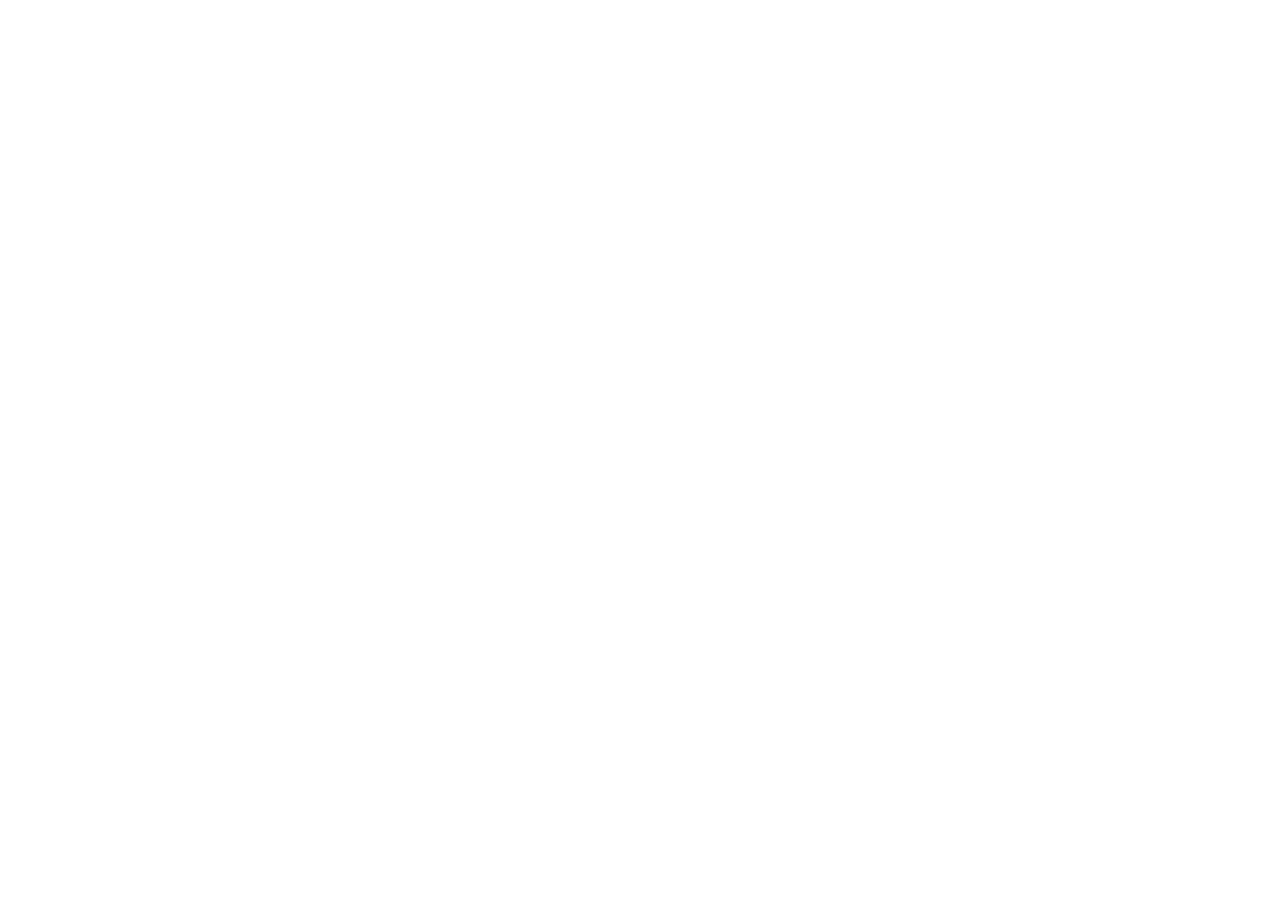
==== src/main/webapp/app/index.html @ 0d04adf4 "s" ====
<!DOCTYPE html>  
<html>  
<head>  
    <meta http-equiv="Content-Type" content="text/html; charset=utf-8">  
    <title>First App</title>  
    <link rel="stylesheet" href="css/sencha-touch.css" type="text/css">   
    <script type="text/javascript" src="scripts/jquery-1.11.1.min.js"></script>
    <script type="text/javascript" src="scripts/sencha-touch-all.js"></script>  
    <script type="text/javascript" src="scripts/app.js"></script>  
    <script type="text/javascript" src="scripts/dataOperate.js"></script>  
	<script src="scripts/Barrett.js" type="text/javascript"></script>
	<script src="scripts/BigInt.js" type="text/javascript"></script>
	<script src="scripts/RSA.js" type="text/javascript"></script>
	<script src="scripts/json2.js" type="text/javascript"></script>
</head>  
<body></body>  
</html>
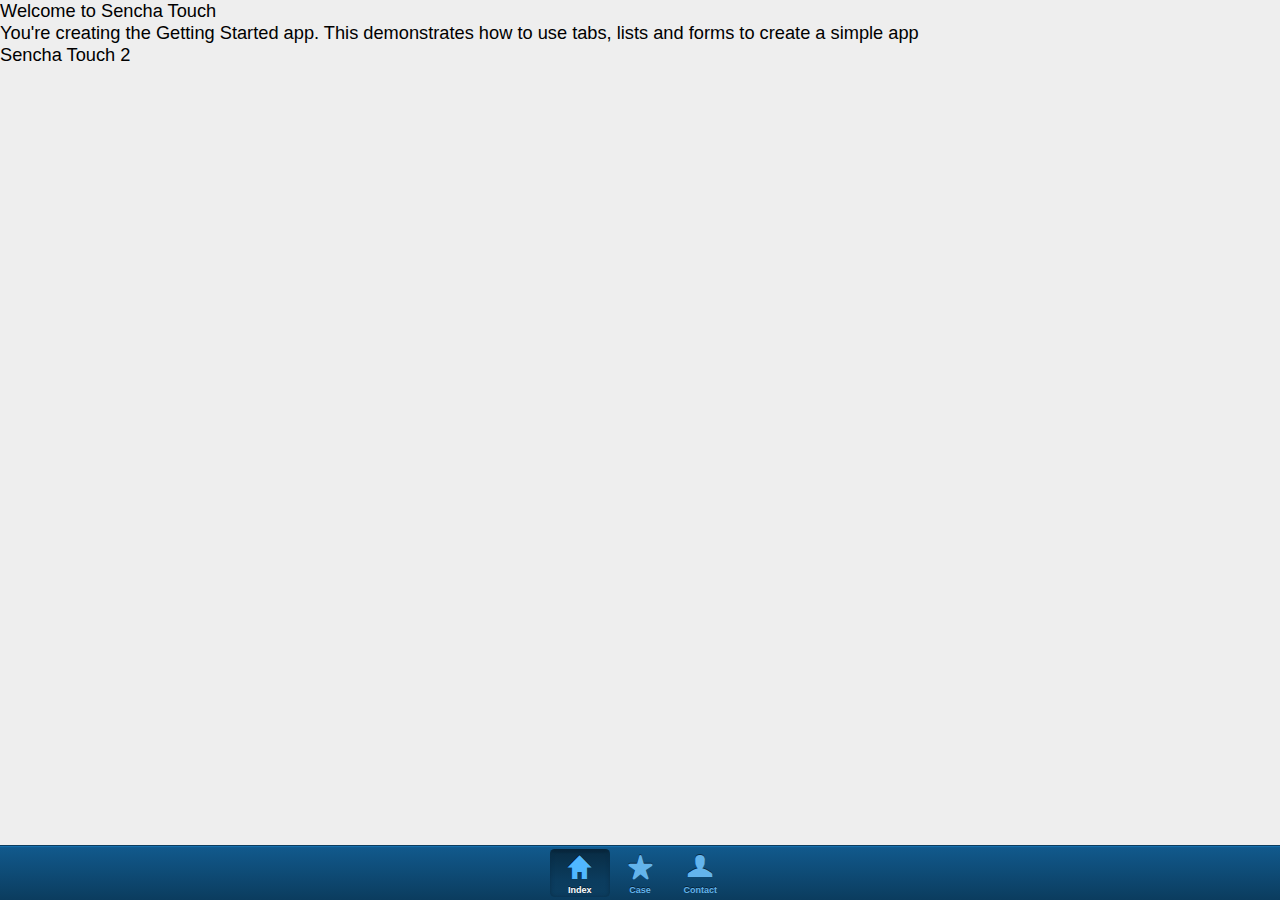
==== commit ef7662af: "mrlee933" ====
--- a/src/main/webapp/app/index.html
+++ b/src/main/webapp/app/index.html
@@ -3,15 +3,15 @@
 <head>  
     <meta http-equiv="Content-Type" content="text/html; charset=utf-8">  
     <title>First App</title>  
-    <link rel="stylesheet" href="css/sencha-touch.css" type="text/css">   
-    <script type="text/javascript" src="scripts/jquery-1.11.1.min.js"></script>
-    <script type="text/javascript" src="scripts/sencha-touch-all.js"></script>  
-    <script type="text/javascript" src="scripts/app.js"></script>  
-    <script type="text/javascript" src="scripts/dataOperate.js"></script>  
-	<script src="scripts/Barrett.js" type="text/javascript"></script>
-	<script src="scripts/BigInt.js" type="text/javascript"></script>
-	<script src="scripts/RSA.js" type="text/javascript"></script>
-	<script src="scripts/json2.js" type="text/javascript"></script>
+    <link rel="stylesheet" href="profile/css/sencha-touch.css" type="text/css">   
+    <script type="text/javascript" src="profile/scripts/jquery-1.11.1.min.js"></script>
+    <script type="text/javascript" src="profile/scripts/sencha-touch-all.js"></script>  
+    <script type="text/javascript" src="app.js"></script>  
+    <script type="text/javascript" src="profile/scripts/dataOperate.js"></script>  
+	<script src="profile/scripts/Barrett.js" type="text/javascript"></script>
+	<script src="profile/scripts/BigInt.js" type="text/javascript"></script>
+	<script src="profile/scripts/RSA.js" type="text/javascript"></script>
+	<script src="profile/scripts/json2.js" type="text/javascript"></script>
 </head>  
 <body></body>  
 </html>  
--- a/src/main/webapp/app/profile/css/sencha-touch.css
+++ b/src/main/webapp/app/profile/css/sencha-touch.css
@@ -0,0 +1,18 @@
+/*
+This file is part of Sencha Touch 2.4
+
+Copyright (c) 2011-2014 Sencha Inc
+
+Contact:  http://www.sencha.com/contact
+
+Commercial Usage
+Licensees holding valid commercial licenses may use this file in accordance with the Commercial
+Software License Agreement provided with the Software or, alternatively, in accordance with the
+terms contained in a written agreement between you and Sencha.
+
+If you are unsure which license is appropriate for your use, please contact the sales department
+at http://www.sencha.com/contact.
+
+Build date: 2014-08-18 16:20:22 (508f2bbd9a1ad08c25cf2fea5b9f939a4113bfa3)
+*/
+html,body{position:relative;width:100%;height:100%}.x-fullscreen{position:absolute !important}.x-body{position:relative;z-index:0}.x-inner,.x-body{width:100%;height:100%}.x-sized{position:relative}.x-innerhtml{width:100%}.x-layout-box{display:flex;display:-webkit-box;display:-ms-flexbox}.x-layout-box.x-horizontal{-webkit-box-orient:horizontal !important;-ms-flex-direction:row !important;flex-direction:row !important}.x-layout-box.x-horizontal>.x-layout-box-item.x-flexed{min-width:0 !important}.x-layout-box.x-vertical{-webkit-box-orient:vertical !important;-ms-flex-direction:column !important;flex-direction:column !important}.x-layout-box.x-vertical>.x-layout-box-item.x-flexed{min-height:0 !important}.x-layout-box>.x-layout-box-item{display:flex !important;display:-webkit-box !important;display:-ms-flexbox !important}.x-layout-box.x-align-start{-webkit-box-align:start;-ms-flex-align:start;align-items:flex-start}.x-layout-box.x-align-center{-webkit-box-align:center;-ms-flex-align:center;align-items:center}.x-layout-box.x-align-end{-webkit-box-align:end;-ms-flex-align:end;align-items:flex-end}.x-layout-box.x-align-stretch{-webkit-box-align:stretch;-ms-flex-align:stretch;align-items:stretch}.x-layout-box.x-pack-start{-webkit-box-pack:start;-ms-flex-pack:start;justify-content:flex-start}.x-layout-box.x-pack-center{-webkit-box-pack:center;-ms-flex-pack:center;justify-content:center}.x-layout-box.x-pack-end{-webkit-box-pack:end;-ms-flex-pack:end;justify-content:flex-end}.x-layout-box.x-pack-justify{-webkit-box-pack:justify;-ms-flex-pack:justify;justify-content:space-between}.x-layout-box-item.x-sized>.x-inner,.x-layout-box-item.x-sized>.x-body,.x-layout-box-item.x-sized>.x-dock-outer{width:auto;height:auto;position:absolute;top:0;right:0;bottom:0;left:0}.x-webkit .x-layout-box.x-horizontal>.x-layout-box-item.x-flexed{width:0 !important}.x-webkit .x-layout-box.x-vertical>.x-layout-box-item.x-flexed{height:0 !important}.x-firefox .x-stretched.x-dock-horizontal>.x-dock-body{width:0}.x-firefox .x-stretched.x-dock-vertical>.x-dock-body{height:0}.x-firefox .x-container .x-dock-horizontal.x-unsized .x-dock-body{-webkit-box-flex:1;-ms-flex:1 0 0px;flex:1 0 0px;min-height:0;min-width:0}.x-firefox .x-has-height>.x-dock.x-unsized.x-dock-vertical>.x-dock-body{height:0}.x-layout-card{position:relative;overflow:hidden}.x-layout-card-perspective{-webkit-perspective:1000px;-ms-perspective:1000px;perspective:1000px}.x-layout-card-item-container{width:auto;height:auto;position:absolute;top:0;right:0;bottom:0;left:0}.x-layout-card-item{position:absolute;top:0;right:0;bottom:0;left:0;position:absolute !important}.x-dock{display:flex;display:-webkit-box;display:-ms-flexbox}.x-dock>.x-dock-body{overflow:hidden}.x-dock.x-sized,.x-dock.x-sized>.x-dock-body>*,.x-dock.x-sized>.x-dock-body>.x-body>.x-inner{width:auto;height:auto;position:absolute;top:0;right:0;bottom:0;left:0}.x-dock.x-sized>.x-dock-body{position:relative;display:flex;display:-webkit-box;display:-ms-flexbox;-webkit-box-flex:1;-ms-flex:1 0 auto;flex:1 0 auto;min-height:0;min-width:0}.x-dock.x-unsized,.x-dock.x-stretched{height:100%}.x-dock.x-unsized>.x-dock-body,.x-dock.x-stretched>.x-dock-body{position:relative;display:flex;display:-webkit-box;display:-ms-flexbox;-webkit-box-flex:1;-ms-flex:1 0 auto;flex:1 0 auto;-webkit-box-orient:vertical;-ms-flex-direction:column;flex-direction:column;min-height:0;min-width:0}.x-dock.x-unsized>.x-dock-body>*,.x-dock.x-stretched>.x-dock-body>*{-webkit-box-flex:1;-ms-flex:1 0 auto;flex:1 0 auto;min-height:0;min-width:0}.x-dock.x-dock-vertical{-webkit-box-orient:vertical;-ms-flex-direction:column;flex-direction:column}.x-dock.x-dock-horizontal{-webkit-box-orient:horizontal !important;-ms-flex-direction:row !important;flex-direction:row !important}.x-dock.x-dock-horizontal>.x-dock-item{display:flex;display:-webkit-box;display:-ms-flexbox}.x-dock.x-dock-horizontal>.x-dock-item.x-sized>.x-inner,.x-dock.x-dock-horizontal>.x-dock-item.x-sized>.x-body{width:auto;height:auto;position:absolute;top:0;right:0;bottom:0;left:0}.x-dock.x-dock-horizontal>.x-dock-item.x-unsized{-webkit-box-orient:vertical;-ms-flex-direction:column;flex-direction:column}.x-dock.x-dock-horizontal>.x-dock-item.x-unsized>*{-webkit-box-flex:1;-ms-flex:1 0 auto;flex:1 0 auto;min-height:0;min-width:0}.x-ie .x-stretched.x-dock-horizontal>.x-dock-body{width:0}.x-ie .x-stretched.x-dock-vertical>.x-dock-body{height:0}.x-ie .x-has-width>.x-dock.x-unsized.x-dock-horizontal>.x-dock-body{width:0}.x-ie .x-has-height>.x-dock.x-unsized.x-dock-vertical>.x-dock-body{height:0}.x-stretched.x-container{display:flex;display:-webkit-box;display:-ms-flexbox;-webkit-box-orient:vertical;-ms-flex-direction:column;flex-direction:column}.x-stretched.x-container>.x-inner,.x-stretched.x-container>.x-body,.x-stretched.x-container>.x-body>.x-inner{display:flex;display:-webkit-box;display:-ms-flexbox;-webkit-box-flex:1;-ms-flex:1 0 auto;flex:1 0 auto;-webkit-box-orient:vertical;-ms-flex-direction:column;flex-direction:column;min-height:0px}.x-layout-fit.x-stretched>.x-layout-fit-item{display:flex;display:-webkit-box;display:-ms-flexbox;-webkit-box-flex:1;-ms-flex:1 0 auto;flex:1 0 auto;min-height:0;min-width:0}.x-layout-fit{position:relative}.x-layout-fit-item.x-sized{position:absolute;top:0;right:0;bottom:0;left:0}.x-layout-fit-item.x-unsized{width:100%;height:100%}.x-ie .x-stretched>.x-inner,.x-ie .x-stretched>.x-body{min-height:inherit}.x-center,.x-centered{position:absolute;top:0;right:0;bottom:0;left:0;display:flex;display:-webkit-box;display:-ms-flexbox;-webkit-box-align:center;-ms-flex-align:center;align-items:center;-webkit-box-pack:center;-ms-flex-pack:center;justify-content:center}.x-center>*,.x-centered>*{position:relative}.x-center>.x-floating,.x-centered>.x-floating{position:relative !important}.x-floating{position:absolute !important}.x-layout-float{overflow:hidden}.x-layout-float>.x-layout-float-item{float:left}.x-layout-float.x-direction-right>.x-layout-float-item{float:right}@-webkit-keyframes x-paint-monitor-helper{from{zoom:1}to{zoom:1}}@keyframes x-paint-monitor-helper{from{zoom:1}to{zoom:1}}.x-paint-monitored{position:relative}.x-paint-monitor{width:0 !important;height:0 !important;visibility:hidden}.x-paint-monitor.cssanimation{-webkit-animation-duration:0.0001ms;-webkit-animation-name:x-paint-monitor-helper;animation-duration:0.0001ms;animation-name:x-paint-monitor-helper}.x-paint-monitor.overflowchange{overflow:hidden}.x-paint-monitor.overflowchange::after{content:'';display:block;width:1px !important;height:1px !important}.x-size-monitored{position:relative}.x-size-monitors{position:absolute;left:0;top:0;width:100%;height:100%;visibility:hidden;overflow:hidden}.x-size-monitors>*{width:100%;height:100%;overflow:hidden}.x-size-monitors.scroll>*.shrink::after{content:'';display:block;width:200%;height:200%;min-width:1px;min-height:1px}.x-size-monitors.scroll>*.expand::after{content:'';display:block;width:100000px;height:100000px}.x-size-monitors.overflowchanged>*.shrink>*{width:100%;height:100%}.x-size-monitors.overflowchanged>*.expand>*{width:200%;height:200%}.x-size-change-detector{visibility:hidden;position:absolute;left:0;top:0;z-index:-1;width:100%;height:100%;overflow:hidden}.x-size-change-detector>*{visibility:hidden}.x-size-change-detector-shrink>*{width:200%;height:200%}.x-size-change-detector-expand>*{width:100000px;height:100000px}.x-translatable{position:absolute !important;top:500000px !important;left:500000px !important;overflow:visible !important;z-index:1}.x-translatable-hboxfix{position:absolute;min-width:100%;top:0;left:0}.x-translatable-hboxfix>.x-translatable{position:relative !important}.x-translatable-container{overflow:hidden;width:auto;height:auto;position:absolute;top:0;right:0;bottom:0;left:0}.x-translatable-container::before{content:'';display:block;width:1000000px;height:1000000px;visibility:hidden}.x-button{display:flex;display:-webkit-box;display:-ms-flexbox;-webkit-box-align:center;-ms-flex-align:center;align-items:center;background-color:#eee;border:1px solid #ccc;position:relative;overflow:hidden;z-index:1}.x-button .x-button-icon{position:relative;background-repeat:no-repeat;background-position:center}.x-button .x-button-icon.x-shown{display:block}.x-button .x-button-icon.x-hidden{display:none}.x-iconalign-left,.x-icon-align-right{-webkit-box-orient:horizontal;-ms-flex-direction:row;flex-direction:row}.x-iconalign-top,.x-iconalign-bottom{-webkit-box-orient:vertical;-ms-flex-direction:column;flex-direction:column}.x-iconalign-bottom,.x-iconalign-right{-webkit-box-direction:reverse;-ms-flex-direction:row-reverse;flex-direction:row-reverse}.x-iconalign-center{-webkit-box-pack:center;-ms-flex-pack:center;justify-content:center}.x-button-label,.x-badge,.x-hasbadge .x-badge{-webkit-box-flex:1;-ms-flex:1 0 auto;flex:1 0 auto;-webkit-box-align:center;-ms-flex-align:center;align-items:center;white-space:nowrap;text-overflow:ellipsis;text-align:center;display:block;overflow:hidden}.x-badge{background-color:#ccc;border:1px solid #aaa;z-index:2;position:absolute !important;width:auto;font-size:.6em;right:0;top:0;max-width:95%;display:inline-block}html,body{font-family:"Helvetica Neue", HelveticaNeue, "Helvetica-Neue", Helvetica, "BBAlpha Sans", sans-serif;font-weight:normal;-webkit-text-size-adjust:none;margin:0;cursor:default}body,div,dl,dt,dd,ul,ol,li,h1,h2,h3,h4,h5,h6,pre,code,form,fieldset,legend,input,textarea,p,blockquote,th,td{margin:0;padding:0}table{border-collapse:collapse;border-spacing:0}fieldset,img{border:0}address,caption,cite,code,dfn,em,strong,th,var{font-style:normal;font-weight:normal}li{list-style:none}caption,th{text-align:left}h1,h2,h3,h4,h5,h6{font-size:100%;font-weight:normal}q:before,q:after{content:''}abbr,acronym{border:0;font-variant:normal}sup{vertical-align:text-top}sub{vertical-align:text-bottom}input,textarea,select{font-family:inherit;font-size:inherit;font-weight:inherit}*:focus{outline:none}body.x-desktop{overflow:hidden}@-ms-viewport{width:device-width}*,*:after,*:before{-webkit-box-sizing:border-box;-moz-box-sizing:border-box;box-sizing:border-box;-webkit-tap-highlight-color:rgba(0,0,0,0);-webkit-touch-callout:none;-webkit-user-drag:none;-webkit-user-select:none;-ms-user-select:none;-ms-touch-action:none;-moz-user-select:-moz-none}input,textarea{-webkit-user-select:text;-ms-user-select:auto;-moz-user-select:text}.x-hidden-visibility{visibility:hidden !important}.x-hidden-display,.x-field-hidden{display:none !important}.x-hidden-offsets{position:absolute !important;left:-10000em;top:-10000em;visibility:hidden}.x-html{-webkit-user-select:auto;-webkit-touch-callout:inherit;-ms-user-select:auto;line-height:1.5;color:#333;font-size:.8em;padding:1.2em}.x-html body{line-height:1.5;font-family:"Helvetica Neue",Arial,Helvetica,sans-serif;color:#333;font-size:75%}.x-html h1,.x-html h2,.x-html h3,.x-html h4,.x-html h5,.x-html h6{font-weight:normal;color:#222}.x-html h1 img,.x-html h2 img,.x-html h3 img,.x-html h4 img,.x-html h5 img,.x-html h6 img{margin:0}.x-html h1{font-size:3em;line-height:1;margin-bottom:0.50em}.x-html h2{font-size:2em;margin-bottom:0.75em}.x-html h3{font-size:1.5em;line-height:1;margin-bottom:1.00em}.x-html h4{font-size:1.2em;line-height:1.25;margin-bottom:1.25em}.x-html h5{font-size:1em;font-weight:bold;margin-bottom:1.50em}.x-html h6{font-size:1em;font-weight:bold}.x-html p{margin:0 0 1.5em}.x-html p .left{display:inline;float:left;margin:1.5em 1.5em 1.5em 0;padding:0}.x-html p .right{display:inline;float:right;margin:1.5em 0 1.5em 1.5em;padding:0}.x-html a{text-decoration:underline;color:#06c}.x-html a:visited{color:#004c99}.x-html a:focus{color:#09f}.x-html a:hover{color:#09f}.x-html a:active{color:#bf00ff}.x-html blockquote{margin:1.5em;color:#666;font-style:italic}.x-html strong,.x-html dfn{font-weight:bold}.x-html em,.x-html dfn{font-style:italic}.x-html sup,.x-html sub{line-height:0}.x-html abbr,.x-html acronym{border-bottom:1px dotted #666666}.x-html address{margin:0 0 1.5em;font-style:italic}.x-html del{color:#666}.x-html pre{margin:1.5em 0;white-space:pre}.x-html pre,.x-html code,.x-html tt{font:1em "andale mono","lucida console",monospace;line-height:1.5}.x-html li ul,.x-html li ol{margin:0}.x-html ul,.x-html ol{margin:0 1.5em 1.5em 0;padding-left:1.5em}.x-html ul{list-style-type:disc}.x-html ol{list-style-type:decimal}.x-html dl{margin:0 0 1.5em 0}.x-html dl dt{font-weight:bold}.x-html dd{margin-left:1.5em}.x-html table{margin-bottom:1.4em;width:100%}.x-html th{font-weight:bold}.x-html thead th{background:#c3d9ff}.x-html th,.x-html td,.x-html caption{padding:4px 10px 4px 5px}.x-html table.striped tr:nth-child(even) td,.x-html table tr.even td{background:#e5ecf9}.x-html tfoot{font-style:italic}.x-html caption{background:#eee}.x-html .quiet{color:#666}.x-html .loud{color:#111}.x-html ul li{list-style-type:circle}.x-html ol li{list-style-type:decimal}@-webkit-keyframes x-loading-spinner-rotate{0%{-webkit-transform:rotate(0deg)}8.32%{-webkit-transform:rotate(0deg)}8.33%{-webkit-transform:rotate(30deg)}16.65%{-webkit-transform:rotate(30deg)}16.66%{-webkit-transform:rotate(60deg)}24.99%{-webkit-transform:rotate(60deg)}25%{-webkit-transform:rotate(90deg)}33.32%{-webkit-transform:rotate(90deg)}33.33%{-webkit-transform:rotate(120deg)}41.65%{-webkit-transform:rotate(120deg)}41.66%{-webkit-transform:rotate(150deg)}49.99%{-webkit-transform:rotate(150deg)}50%{-webkit-transform:rotate(180deg)}58.32%{-webkit-transform:rotate(180deg)}58.33%{-webkit-transform:rotate(210deg)}66.65%{-webkit-transform:rotate(210deg)}66.66%{-webkit-transform:rotate(240deg)}74.99%{-webkit-transform:rotate(240deg)}75%{-webkit-transform:rotate(270deg)}83.32%{-webkit-transform:rotate(270deg)}83.33%{-webkit-transform:rotate(300deg)}91.65%{-webkit-transform:rotate(300deg)}91.66%{-webkit-transform:rotate(330deg)}100%{-webkit-transform:rotate(330deg)}}@keyframes x-loading-spinner-rotate{0%{-ms-transform:rotate(0deg)}8.32%{-ms-transform:rotate(0deg)}8.33%{-ms-transform:rotate(30deg)}16.65%{-ms-transform:rotate(30deg)}16.66%{-ms-transform:rotate(60deg)}24.99%{-ms-transform:rotate(60deg)}25%{-ms-transform:rotate(90deg)}33.32%{-ms-transform:rotate(90deg)}33.33%{-ms-transform:rotate(120deg)}41.65%{-ms-transform:rotate(120deg)}41.66%{-ms-transform:rotate(150deg)}49.99%{-ms-transform:rotate(150deg)}50%{-ms-transform:rotate(180deg)}58.32%{-ms-transform:rotate(180deg)}58.33%{-ms-transform:rotate(210deg)}66.65%{-ms-transform:rotate(210deg)}66.66%{-ms-transform:rotate(240deg)}74.99%{-ms-transform:rotate(240deg)}75%{-ms-transform:rotate(270deg)}83.32%{-ms-transform:rotate(270deg)}83.33%{-ms-transform:rotate(300deg)}91.65%{-ms-transform:rotate(300deg)}91.66%{-ms-transform:rotate(330deg)}100%{-ms-transform:rotate(330deg)}}@font-face{font-family:"Pictos";src:url('[data-uri]') format('woff'), url('[data-uri]') format('truetype'), url('[data-uri]') format('svg')}.x-tab .x-button-icon:before,.x-button .x-button-icon:before{font-family:"Pictos"}.x-img.x-img-image{text-align:center}.x-img.x-img-image img{width:auto;height:100%}.x-img.x-img-background{background-repeat:no-repeat;background-position:center;background-size:auto 100%}.x-map{background-color:#edeae2}.x-map *{-webkit-box-sizing:content-box;box-sizing:content-box}.x-mask-map{background:transparent !important}.x-map-container{position:absolute !important;top:0;left:0;right:0;bottom:0}.x-mask{min-width:8.5em;position:absolute;top:0;left:0;bottom:0;right:0;height:100%;z-index:10;display:flex;display:-webkit-box;display:-ms-flexbox;-webkit-box-align:center;-ms-flex-align:center;align-items:center;-webkit-box-pack:center;-ms-flex-pack:center;justify-content:center;background:rgba(0,0,0,0.3) center center no-repeat}.x-mask.x-mask-gray{background-color:rgba(0,0,0,0.5)}.x-mask.x-mask-transparent{background-color:transparent}.x-mask .x-mask-inner{position:relative;background:rgba(0,0,0,0.25);color:#fff;text-align:center;padding:.4em;font-size:.95em;font-weight:bold}.x-mask .x-loading-spinner-outer{display:flex;display:-webkit-box;display:-ms-flexbox;-webkit-box-orient:vertical;-ms-flex-direction:column;flex-direction:column;-webkit-box-align:center;-ms-flex-align:center;align-items:center;-webkit-box-pack:center;-ms-flex-pack:center;justify-content:center;width:100%;min-width:8em;height:8em}.x-mask.x-indicator-hidden .x-mask-inner{padding-bottom:0 !important}.x-mask.x-indicator-hidden .x-loading-spinner-outer{display:none}.x-mask.x-indicator-hidden .x-mask-message{position:relative;bottom:.25em}.x-mask .x-mask-message{position:absolute;bottom:5px;color:#333;left:0;right:0;-webkit-box-flex:0;-ms-flex:0 0 auto;flex:0 0 auto}.x-mask.x-has-message .x-mask-inner{padding-bottom:2em}.x-mask.x-has-message .x-loading-spinner-outer{height:168px}.x-ie .x-mask[visibility='visible'] ~ div:not(.x-mask) .x-input-el,.x-ie .x-mask[visibility='visible'] ~ div:not(.x-panel) .x-input-el,.x-ie .x-mask[visibility='visible'] ~ div:not(.x-floating) .x-input-el,.x-ie .x-mask[visibility='visible'] ~ div:not(.x-center) .x-input-el,.x-ie .x-mask[visibility='visible'] ~ div:not(.x-msgbox) .x-input-el,.x-ie .x-mask:not(.x-item-hidden) ~ div:not(.x-mask) .x-input-el,.x-ie .x-mask:not(.x-item-hidden) ~ div:not(.x-panel) .x-input-el,.x-ie .x-mask:not(.x-item-hidden) ~ div:not(.x-floating) .x-input-el,.x-ie .x-mask:not(.x-item-hidden) ~ div:not(.x-center) .x-input-el,.x-ie .x-mask:not(.x-item-hidden) ~ div:not(.x-msgbox) .x-input-el{visibility:collapse}.x-video{height:100%;width:100%;background-color:#000}.x-video>*{height:100%;width:100%;position:absolute}.x-video-ghost{-webkit-background-size:100% auto;background:#000 url() center center no-repeat}audio{width:100%}.x-msgbox{min-width:15em;max-width:20em;max-height:90%;margin:6px;border:1px solid #ccc}.x-msgbox .x-docking-vertical{overflow:hidden}.x-msgbox .x-toolbar.x-docked-top{border-bottom:0}.x-msgbox .x-toolbar.x-docked-bottom{border-top:0}.x-ie .x-msgbox .x-dock.x-dock-horizontal.x-unsized>.x-dock-body{-webkit-box-flex:1;-ms-flex:1 0 0px;flex:1 0 0px}.x-msgbox-text{text-align:center}.x-msgbox-buttons .x-button{min-width:4.5em}.x-progressindicator{width:50%;height:1.3em}.x-progressindicator .x-progressindicator-inner{background:#222222;padding:10px;height:100%;border-radius:20px;box-shadow:0px 5px 17px rgba(40,40,40,0.5);box-sizing:content-box;position:relative}.x-progressindicator .x-progressindicator-text{display:flex;display:-webkit-box;display:-ms-flexbox;-webkit-box-align:center;-ms-flex-align:center;align-items:center;-webkit-box-pack:center;-ms-flex-pack:center;justify-content:center;width:100%;height:100%;position:absolute;top:0px;left:0px;color:white;text-shadow:1px 1px 2px black}.x-progressindicator .x-progressindicator-bar{height:100%;width:0%;border-radius:10px}.x-progressindicator:not(.x-item-hidden) .x-progressindicator-bar .x-progressindicator-bar-fill{height:100%;width:100%;background-color:gray;border-radius:10px;-webkit-animation-name:progressIndicator;-moz-animation-name:progressIndicator;-ms-animation-name:progressIndicator;-o-animation-name:progressIndicator;animation-name:progressIndicator;-webkit-animation-duration:1s;-moz-animation-duration:1s;-ms-animation-duration:1s;-o-animation-duration:1s;animation-duration:1s;-webkit-animation-timing-function:linear;-moz-animation-timing-function:linear;-ms-animation-timing-function:linear;-o-animation-timing-function:linear;animation-timing-function:linear;-webkit-animation-iteration-count:infinite;-moz-animation-iteration-count:infinite;-ms-animation-iteration-count:infinite;-o-animation-iteration-count:infinite;animation-iteration-count:infinite;background-repeat:repeat-x;background-size:30px 30px;background-image:-webkit-linear-gradient(-45deg, rgba(255,255,255,0.15) 25%,transparent 25%,transparent 50%,rgba(255,255,255,0.15) 50%,rgba(255,255,255,0.15) 75%,transparent 75%,transparent);background-image:-moz-linear-gradient(-45deg, rgba(255,255,255,0.15) 25%,transparent 25%,transparent 50%,rgba(255,255,255,0.15) 50%,rgba(255,255,255,0.15) 75%,transparent 75%,transparent);background-image:-o-linear-gradient(-45deg, rgba(255,255,255,0.15) 25%,transparent 25%,transparent 50%,rgba(255,255,255,0.15) 50%,rgba(255,255,255,0.15) 75%,transparent 75%,transparent);background-image:-ms-linear-gradient(-45deg, rgba(255,255,255,0.15) 25%,transparent 25%,transparent 50%,rgba(255,255,255,0.15) 50%,rgba(255,255,255,0.15) 75%,transparent 75%,transparent)}@-webkit-keyframes progressIndicator{to{background-position:30px}}@-moz-keyframes progressIndicator{to{background-position:30px}}@keyframes progressIndicator{to{background-position:30px}}.x-panel,.x-msgbox{position:relative}.x-panel.x-floating,.x-msgbox,.x-form.x-floating{padding:6px;background-color:#ccc}.x-panel.x-floating .x-panel-inner,.x-panel.x-floating>.x-body,.x-msgbox .x-panel-inner,.x-msgbox>.x-body,.x-form.x-floating .x-panel-inner,.x-form.x-floating>.x-body{z-index:1;background-color:#fff}.x-panel.x-floating>.x-dock,.x-msgbox>.x-dock,.x-form.x-floating>.x-dock{z-index:1}.x-panel.x-floating>.x-dock.x-sized,.x-msgbox>.x-dock.x-sized,.x-form.x-floating>.x-dock.x-sized{margin:6px}.x-sheet,.x-sheet-action{height:auto}.x-toolbar{position:relative;background-color:#eee;min-height:2.6em;overflow:hidden}.x-toolbar.x-docked-top{border-bottom:1px solid}.x-toolbar.x-docked-bottom{border-top:1px solid}.x-toolbar.x-docked-left{width:50px;height:auto;border-right:1px solid}.x-toolbar.x-docked-right{width:50px;height:auto;border-left:1px solid}.x-title{font-size:1.2em;text-align:center;font-weight:bold;max-width:100%}.x-title.x-title-align-left{padding-left:10px}.x-title.x-title-align-right{padding-right:10px}.x-title .x-innerhtml{white-space:nowrap;overflow:hidden;text-overflow:ellipsis}.x-navigation-bar .x-container{overflow:visible}.x-toolbar-inner .x-field .x-component-outer{-webkit-box-flex:1;-ms-flex:1 0 auto;flex:1 0 auto}.x-ie .x-toolbar-inner{height:100% !important}.x-toast{min-width:15em;max-width:20em;max-height:90%;margin:6px}.x-toast .x-toast-text{text-align:center}.x-ie .x-toast .x-dock.x-dock-horizontal.x-unsized>.x-dock-body{-webkit-box-flex:1;-ms-flex:1 0 0px;flex:1 0 0px}.x-menu{background:#eee}.x-carousel-inner{position:relative;overflow:hidden}.x-carousel-item,.x-carousel-item>*{position:absolute !important;width:100%;height:100%}.x-carousel-indicator{-webkit-box-flex:1;-ms-flex:1 0 auto;flex:1 0 auto;display:flex;display:-webkit-box;display:-ms-flexbox;-webkit-box-pack:center;-ms-flex-pack:center;justify-content:center;-webkit-box-align:center;-ms-flex-align:center;align-items:center}.x-carousel-indicator span{display:block;width:10px;height:10px;margin:3px;background-color:#eee}.x-carousel-indicator span.x-carousel-indicator-active{background-color:#ccc}.x-carousel-indicator-horizontal{width:100%}.x-carousel-indicator-vertical{-webkit-box-orient:vertical;-ms-flex-direction:column;flex-direction:column;height:100%}.x-android-3 .x-surface-wrap,.x-android-3 .x-surface-wrap>*{-webkit-perspective:1}.x-draw-component{position:relative}.x-draw-component .x-inner{overflow:hidden}.x-surface{position:absolute}.x-chart-watermark{opacity:0.5;z-index:9;right:0;bottom:0;background:rgba(0,0,0,0.5);color:white;padding:4px 6px;font-family:"Helvetica";font-size:12px;position:absolute;border-top-left-radius:4px;white-space:nowrap;-webkit-border-top-left-radius:4px}.x-legend .x-legend-inner .x-legend-container{-webkit-border-radius:5px;-moz-border-radius:5px;-ms-border-radius:5px;-o-border-radius:5px;border-radius:5px;border:1px solid #ccc;background:#fff}.x-legend .x-legend-inner .x-legend-container .x-legend-item{padding:0.8em 1em 0.8em 1.8em;color:#333;background:rgba(255,255,255,0);max-width:20em;min-width:0;font-size:14px;line-height:14px;font-weight:bold;white-space:nowrap;position:relative}.x-legend .x-legend-inner .x-legend-container .x-legend-item .x-legend-inactive{filter:progid:DXImageTransform.Microsoft.Alpha(Opacity=30);opacity:0.3}.x-legend .x-legend-inner .x-legend-container .x-legend-item .x-legend-item-marker{position:absolute;width:0.8em;height:0.8em;-webkit-border-radius:0.4em;-moz-border-radius:0.4em;-ms-border-radius:0.4em;-o-border-radius:0.4em;border-radius:0.4em;-webkit-box-shadow:rgba(255,255,255,0.3) 0 1px 0,rgba(0,0,0,0.4) 0 1px 0 inset;-moz-box-shadow:rgba(255,255,255,0.3) 0 1px 0,rgba(0,0,0,0.4) 0 1px 0 inset;box-shadow:rgba(255,255,255,0.3) 0 1px 0,rgba(0,0,0,0.4) 0 1px 0 inset;left:.7em;top:1em}.x-legend.x-docked-top .x-legend-item,.x-legend.x-docked-bottom .x-legend-item{border-right:1px solid rgba(204,204,204,0.5)}.x-legend.x-docked-top .x-legend-item:last-child,.x-legend.x-docked-bottom .x-legend-item:last-child{border-right:0}.x-legend.x-docked-left .x-legend-inner,.x-legend.x-docked-right .x-legend-inner{display:-webkit-box;-webkit-box-align:center;-webkit-box-pack:center}.x-chart-toolbar{position:absolute;z-index:9;display:-webkit-box;display:-moz-box;display:-ms-box;display:box;padding:.6em}.x-chart-toolbar .x-button{margin:.2em}.x-chart-toolbar[data-side=left],.x-chart-toolbar[data-side=right]{top:0;-webkit-box-orient:vertical;-moz-box-orient:vertical;-ms-box-orient:vertical;box-orient:vertical}.x-chart-toolbar[data-side=left]{left:0}.x-chart-toolbar[data-side=right]{right:0}.x-chart-toolbar[data-side=top],.x-chart-toolbar[data-side=bottom]{-webkit-box-orient:horizontal;-moz-box-orient:horizontal;-ms-box-orient:horizontal;box-orient:horizontal;right:0}.x-chart-toolbar[data-side=top]{top:0}.x-chart-toolbar[data-side=bottom]{bottom:0;-webkit-box-orient:horizontal;-moz-box-orient:horizontal;-ms-box-orient:horizontal;box-orient:horizontal}.x-tab .x-button-icon.list:before,.x-button .x-button-icon.list:before{position:absolute;top:0;right:0;bottom:0;left:0;text-align:center;font-family:"Pictos";content:"l"}.x-tab .x-button-icon.expand:before,.x-button .x-button-icon.expand:before{position:absolute;top:0;right:0;bottom:0;left:0;text-align:center;font-family:"Pictos";content:"`"}.x-dataview-inlineblock .x-dataview-item,.x-dataview-inlineblock .x-data-item{display:inline-block !important}.x-dataview-nowrap .x-dataview-container{white-space:nowrap !important}.x-dataview-nowrap .x-container.x-dataview{white-space:nowrap !important}.x-list{overflow:hidden}.x-list .x-scroll-scroller{max-width:100%}.x-list .x-list-inner{width:100% !important}.x-list.x-list-indexed .x-list-disclosure{margin-right:50px}.x-list .x-item-selected .x-list-disclosure{background-color:#fff}.x-list .x-list-scrolldock-hidden{display:none}.x-list .x-list-item{position:absolute !important;left:0;top:0;width:100%}.x-list .x-list-item>.x-dock{height:auto}.x-list .x-list-item .x-dock-horizontal{border-top:1px solid #ccc}.x-list .x-list-item.x-item-selected .x-dock-horizontal,.x-list .x-list-item.x-item-selected.x-list-item-tpl{background-color:#ccc}.x-list .x-list-item.x-item-pressed.x-list-item-tpl,.x-list .x-list-item.x-item-pressed .x-dock-horizontal{background-color:#ddd}.x-list .x-list-item .x-list-item-body,.x-list .x-list-item.x-list-item-tpl .x-innerhtml{padding:5px}.x-list .x-list-item.x-list-item-relative{position:relative !important}.x-list .x-list-header{background-color:#eee;border-top:1px solid #ccc;border-bottom:1px solid #ccc;font-weight:bold}.x-list .x-list-header.x-list-item-relative{position:relative !important}.x-list .x-list-disclosure{margin:5px 15px 5px 0;overflow:visible;width:20px;height:20px;border:1px solid #ccc;background-color:#eee}.x-list .x-list-item-tpl .x-list-disclosure{position:absolute;right:0px;top:0px}.x-list .x-list-emptytext{text-align:center;pointer-events:none;font-color:#333333;display:flex;display:-webkit-box;display:-ms-flexbox;-webkit-box-orient:vertical;-ms-flex-direction:column;flex-direction:column;-webkit-box-pack:center;-ms-flex-pack:center;justify-content:center}.x-list.x-list-indexed .x-list-disclosure{margin-right:35px}.x-list .x-list-scrolldockitem{position:absolute !important;left:0;top:0;width:100%}.x-ie .x-list-grouped .x-translatable-container .x-list-item:before,.x-ie .x-list-grouped .x-translatable-container .x-list-header:before{content:". .";color:transparent;position:absolute;left:0px;word-spacing:3000px;opacity:0}.x-list-header{position:absolute;left:0;width:100%;z-index:2 !important}.x-ios .x-list-header{-webkit-transform:translate3d(0, 0, 0);-moz-transform:translate3d(0, 0, 0);-ms-transform:translate3d(0, 0, 0);-o-transform:translate3d(0, 0, 0);transform:translate3d(0, 0, 0)}.x-list-grouped .x-list-item.x-list-header-wrap .x-dock-horizontal,.x-list-grouped .x-list-item-tpl.x-list-header-wrap{border-top:0}.x-list-inlineblock .x-list-item{display:inline-block !important}.x-list-nowrap .x-list-inner{width:auto}.x-list-nowrap .x-list-container{white-space:nowrap !important}.x-list-item-dragging{border-bottom:1px solid #ccc;background:#fff !important;z-index:1}.x-indexbar-wrapper{-webkit-box-pack:end !important;-ms-flex-pack:end !important;justify-content:flex-end !important;pointer-events:none}.x-indexbar{pointer-events:auto;z-index:2;min-height:0 !important;height:auto !important;-webkit-box-flex:0 !important;-ms-flex:0 0 auto !important;flex:0 0 auto !important}.x-indexbar>div{font-size:0.6em;text-align:center;line-height:1.1em;font-weight:bold;display:block}.x-indexbar-vertical{width:15px;-webkit-box-orient:vertical;-ms-flex-direction:column;flex-direction:column;margin-right:15px}.x-indexbar-horizontal{height:15px;-webkit-box-orient:horizontal;-ms-flex-direction:row;flex-direction:row}.x-phone.x-landscape .x-indexbar>div{font-size:0.38em;line-height:1em}.x-indexbar-pressed{background-color:#ccc}.x-form-label{display:none !important}.x-form-label span{font-weight:bold}.x-form-label-nowrap .x-form-label{white-space:nowrap;overflow:hidden;text-overflow:ellipsis}.x-field{display:flex;display:-webkit-box;display:-ms-flexbox}.x-field .x-field-input{position:relative;min-width:3.7em}.x-field .x-field-input,.x-field .x-input-el{width:100%}.x-field.x-field-labeled .x-form-label{display:block !important}.x-field .x-component-outer{position:relative}.x-label-align-left,.x-label-align-right{-webkit-box-orient:horizontal !important;-ms-flex-direction:row !important;flex-direction:row !important}.x-label-align-left .x-component-outer,.x-label-align-right .x-component-outer{-webkit-box-flex:1;-ms-flex:1 0 0px;flex:1 0 0px}.x-label-align-right{-webkit-box-direction:reverse;-ms-flex-direction:row-reverse;flex-direction:row-reverse}.x-label-align-top,.x-label-align-bottom{-webkit-box-orient:vertical;-ms-flex-direction:column;flex-direction:column}.x-label-align-bottom{-webkit-box-direction:reverse;-ms-flex-direction:column-reverse;flex-direction:column-reverse}.x-input-el{display:block}.x-field-mask{width:auto;height:auto;position:absolute;top:0;right:0;bottom:0;left:0}.x-ie .x-field.x-field-text .x-field-mask,.x-ie .x-field.x-field-textarea .x-field-mask,.x-ie .x-field.x-field-search .x-field-mask{z-index:-1}.x-field-required .x-form-label:after{content:"*";display:inline}.x-spinner .x-component-outer{display:flex;display:-webkit-box;display:-ms-flexbox}.x-spinner .x-component-outer>*{width:auto}.x-spinner .x-field-input{-webkit-box-flex:1;-ms-flex:1 0 0px;flex:1 0 0px}.x-spinner .x-field-input .x-input-el{width:100%;text-align:center}.x-spinner .x-field-input input::-webkit-outer-spin-button,.x-spinner .x-field-input input::-webkit-inner-spin-button{-webkit-appearance:none;margin:0}.x-spinner .x-spinner-button{text-align:center;border:1px solid #ccc !important;background-color:#eee}.x-spinner.x-field-grouped-buttons .x-input-el{text-align:left}.x-select-overlay .x-list-label{white-space:nowrap;overflow:hidden;text-overflow:ellipsis;display:block}input[type="search"]::-webkit-search-cancel-button{-webkit-appearance:none}.x-field-number input::-webkit-outer-spin-button,.x-field-number input::-webkit-inner-spin-button{-webkit-appearance:none;margin:0}.x-field-input .x-clear-icon,.x-field-input .x-reveal-icon{display:none;width:10px;height:10px;background-color:#ccc;position:absolute;top:50%;right:0}.x-field-clearable .x-clear-icon{display:block}.x-field-clearable .x-field-input{padding-right:10px}.x-field-revealable .x-reveal-icon{display:block}.x-field-revealable .x-field-input{padding-right:10px}.x-field-clearable.x-field-revealable .x-reveal-icon{right:20px}.x-android .x-input-el{-webkit-text-fill-color:#000}.x-android .x-empty .x-input-el{-webkit-text-fill-color:#A9A9A9}.x-android .x-item-disabled .x-input-el{-webkit-text-fill-color:#b3b3b3}.x-form-fieldset .x-form-fieldset-inner{border:1px solid #ccc;overflow:hidden}.x-form-fieldset .x-dock .x-dock-body{-webkit-box-flex:1;-ms-flex:1 0 auto;flex:1 0 auto}.x-form-fieldset-title{font-weight:bold}.x-form-fieldset-title .x-innerhtml{white-space:nowrap;overflow:hidden;text-overflow:ellipsis}.x-form-fieldset-instructions{text-align:center}.x-ie .x-field-select .x-field-mask{z-index:3}.x-sheet.x-picker{padding:0}.x-sheet.x-picker .x-sheet-inner{background-color:#fff;overflow:hidden}.x-sheet.x-picker .x-sheet-inner .x-picker-slot .x-body{border-left:1px solid #999999;border-right:1px solid #ACACAC}.x-sheet.x-picker .x-sheet-inner .x-picker-slot.x-first .x-body{border-left:0}.x-sheet.x-picker .x-sheet-inner .x-picker-slot.x-last .x-body{border-left:0;border-right:0}.x-picker-slot .x-scroll-view{z-index:2;position:relative}.x-picker-mask{position:absolute;top:0;left:0;right:0;bottom:0;z-index:3;display:flex;display:-webkit-box;display:-ms-flexbox;-webkit-box-align:stretch;-ms-flex-align:stretch;align-items:stretch;-webkit-box-orient:vertical;-ms-flex-direction:column;flex-direction:column;-webkit-box-pack:center;-ms-flex-pack:center;justify-content:center;pointer-events:none}.x-picker-slot-title{position:relative;z-index:2}.x-picker-slot-title>div{white-space:nowrap;overflow:hidden;text-overflow:ellipsis;font-weight:bold}.x-picker-slot .x-dataview-inner{width:100% !important}.x-picker-slot .x-dataview-item{vertical-align:middle;height:30px;line-height:30px}.x-picker-slot .x-dataview-item.x-item-selected{font-weight:bold}.x-picker-slot .x-picker-item{white-space:nowrap;overflow:hidden;text-overflow:ellipsis}.x-ie .x-picker-item{cursor:default}.x-ie .x-picker-item::before{content:". .";color:transparent;position:absolute;left:0px;word-spacing:3000px}.x-picker-right{text-align:right}.x-picker-center{text-align:center}.x-picker-left{text-align:left}.x-list-paging .x-loading-spinner{display:none;margin:auto}.x-list-paging .x-list-paging-msg{text-align:center;clear:both}.x-list-paging.x-loading .x-loading-spinner{display:block}.x-list-paging.x-loading .x-list-paging-msg{display:none}.x-list-pullrefresh{display:flex;display:-webkit-box;display:-ms-flexbox;-webkit-box-orient:horizontal;-ms-flex-direction:row;flex-direction:row;-webkit-box-align:center;-ms-flex-align:center;align-items:center;-webkit-box-pack:center;-ms-flex-pack:center;justify-content:center;-webkit-box-direction:normal;-ms-flex-direction:row;flex-direction:row;position:absolute;top:-5em;left:0;width:100%;height:4.5em}.x-list-pullrefresh .x-loading-spinner{display:none}.x-list-pullrefresh-arrow{width:2.5em;height:4.5em;background-color:#bbb}.x-list-pullrefresh-wrap{width:20em;font-size:0.7em}.x-list-pullrefresh-message{font-weight:bold;font-size:1.3em;text-align:center}.x-list-pullrefresh-updated{text-align:center}.x-list-pullrefresh-loading *.x-loading-spinner{display:block}.x-list-pullrefresh-loading .x-list-pullrefresh-arrow{display:none}.x-android-2 .x-list-pullrefresh-loading *.x-loading-spinner{display:none}.x-slider,.x-toggle{position:relative;height:16px;min-height:0;min-width:0}.x-slider>*,.x-toggle>*{position:absolute;width:100%;height:100%}.x-thumb{position:absolute;height:16px;width:10px;border:1px solid #ccc;background-color:#ddd}.x-slider:before{content:'';position:absolute;width:auto;height:8px;top:4px;left:0;right:0;margin:0 5px;background-color:#eee}.x-toggle{border:1px solid #ccc;width:30px;overflow:hidden;-webkit-box-flex:0;-ms-flex:0 0 auto;flex:0 0 auto}.x-toggle-on{background-color:#eee}.x-tab{z-index:1;overflow:visible !important;background-color:#eee;border:1px solid #ccc}.x-tabbar{border-color:#ccc;border-style:solid;border-width:0;background-color:#eee}.x-tabbar.x-docked-top{border-bottom-width:1px}.x-tabbar.x-docked-top .x-tab .x-button-icon{position:relative}.x-tabbar.x-docked-top .x-tab .x-button-icon.x-shown{display:inline-block}.x-tabbar.x-docked-top .x-tab .x-button-icon.x-hidden{display:none}.x-tabbar.x-docked-bottom{border-top-width:1px}.x-tabbar.x-docked-bottom .x-tab .x-button-icon{display:block;position:relative}.x-tabbar.x-docked-bottom .x-tab .x-button-icon.x-shown{visibility:visible}.x-tabbar.x-docked-bottom .x-tab .x-button-icon.x-hidden{visibility:hidden}.x-tab{position:relative;min-width:3.3em}.x-table-inner{display:table !important;width:100% !important;height:100% !important}.x-table-inner.x-fixed-layout{table-layout:fixed !important}.x-table-row{display:table-row !important}.x-table-cell{display:table-cell !important;vertical-align:middle}.x-grid .x-grid-header-container{border-width:0 1px 1px 0;border-style:solid;height:65px;font-weight:bold;overflow:hidden}.x-grid .x-grid-header-container .x-grid-column{display:inline-block}.x-grid .x-grid-header-container .x-grid-header-container-inner{width:100000px;position:absolute;top:0;left:0}.x-grid .x-grid-column{height:64px;border-width:1px 1px 0 1px;border-style:solid;line-height:64px;vertical-align:middle;padding:0 8px}.x-grid .x-grid-column .x-innerhtml{display:inline-block;width:auto;position:relative}.x-grid .x-grid-column.x-column-sorted-asc .x-innerhtml:after,.x-grid .x-grid-column.x-column-sorted-desc .x-innerhtml:after{position:absolute;width:12px;line-height:64px;top:0;height:64px;font-family:'Pictos';font-size:12px}.x-grid .x-grid-column.x-column-align-left .x-innerhtml:after,.x-grid .x-grid-column.x-column-align-center .x-innerhtml:after{right:-16px}.x-grid .x-grid-column.x-column-align-right .x-innerhtml:after{left:-16px}.x-grid .x-grid-column.x-column-sorted-asc .x-innerhtml:after{content:"{"}.x-grid .x-grid-column.x-column-sorted-desc .x-innerhtml:after{content:"}"}.x-grid .x-grid-headergroup{display:inline-block;position:relative;vertical-align:bottom;height:64px;padding-top:32px}.x-grid .x-grid-headergroup .x-inner>.x-innerhtml{height:32px;line-height:28px;vertical-align:middle;display:block;position:absolute;width:100%;top:0;left:0;text-align:center;border-style:solid;border-width:1px;overflow:hidden;text-overflow:ellipsis}.x-grid .x-grid-headergroup .x-grid-column{height:32px !important;line-height:27px !important;font-size:0.7em}.x-grid .x-grid-headergroup .x-grid-column.x-column-sorted-asc .x-innerhtml:after,.x-grid .x-grid-headergroup .x-grid-column.x-column-sorted-desc .x-innerhtml:after{line-height:27px;height:27px}.x-grid .x-grid-row{position:absolute;left:0;top:0;border-width:0 0 1px 0;border-style:solid}.x-grid .x-grid-cell{display:inline-block;vertical-align:middle;line-height:60px;padding:0 8px;height:60px;overflow:hidden;border-width:0 1px 0 0}.x-grid .x-grid-cell-align-center,.x-grid .x-grid-column-align-center{text-align:center}.x-grid .x-grid-cell-align-right,.x-grid .x-grid-column-align-right{text-align:right}.x-grid .x-grid-viewoptions{border-width:0 0 0 1px;border-style:solid}.x-grid .x-grid-viewoptions .x-list-item .x-innerhtml{padding:0px !important}.x-grid .x-grid-viewoptions .x-column-options-header{height:32px;line-height:28px;vertical-align:middle;border-style:solid;border-width:1px;overflow:hidden;padding-left:10px}.x-grid .x-grid-viewoptions .x-column-options-sortablehandle,.x-grid .x-grid-viewoptions .x-column-options-visibleindicator,.x-grid .x-grid-viewoptions .x-column-options-folder,.x-grid .x-grid-viewoptions .x-column-options-leaf{width:40px;height:48px;position:absolute;bottom:0}.x-grid .x-grid-viewoptions .x-column-options-sortablehandle:after,.x-grid .x-grid-viewoptions .x-column-options-visibleindicator:after,.x-grid .x-grid-viewoptions .x-column-options-folder:after,.x-grid .x-grid-viewoptions .x-column-options-leaf:after{position:absolute;top:0;left:0;height:100%;width:100%;text-align:center;font-size:24px;font-family:'Pictos';line-height:48px;content:"l";vertical-align:middle}.x-grid .x-grid-viewoptions .x-column-options-sortablehandle{left:0}.x-grid .x-grid-viewoptions .x-column-options-sortablehandle:after{line-height:54px}.x-grid .x-grid-viewoptions .x-column-options-visibleindicator{right:0}.x-grid .x-grid-viewoptions .x-column-options-visibleindicator:after{font-size:30px;line-height:54px;content:"E"}.x-grid .x-grid-viewoptions .x-column-options-folder,.x-grid .x-grid-viewoptions .x-column-options-leaf{width:30px;left:40px}.x-grid .x-grid-viewoptions .x-column-options-folder:after,.x-grid .x-grid-viewoptions .x-column-options-leaf:after{line-height:52px;content:"o"}.x-grid .x-grid-viewoptions .x-column-options-leaf:after{content:"F"}.x-grid .x-grid-viewoptions .x-list-item.x-item-selected.x-list-item-tpl{background:transparent}.x-grid .x-grid-viewoptions .x-list-item.x-item-selected.x-list-item-tpl .x-innerhtml{background:transparent}.x-grid .x-grid-viewoptions .x-column-options-text{display:block;height:30px;margin:10px 50px 5px 80px;position:relative;vertical-align:middle;line-height:28px}.x-grid .x-grid-columnoptions{border-width:0 0 1px}.x-grid .x-grid-multiselection-column{position:relative;padding:0}.x-grid .x-grid-multiselection-column:after{position:absolute;top:0;left:0;width:60px;height:64px;line-height:64px;font-family:'Pictos';font-size:26px;text-align:center;content:"2"}.x-grid .x-grid-multiselection-cell{position:relative;padding:0}.x-grid .x-grid-multiselection-cell:after{position:absolute;top:0;left:0;width:60px;height:60px;line-height:60px;font-family:'Pictos';font-size:20px;text-align:center;content:"_"}.x-grid .x-item-selected .x-grid-multiselection-cell:after{content:"3"}.x-grid .x-grid-pagingtoolbar>.x-body{padding:0 30px 0 50px}.x-grid .x-grid-pagingtoolbar-currentpage{position:relative;height:22px}.x-grid .x-grid-pagingtoolbar-currentpage span{position:absolute;right:0;top:0;line-height:22px;height:22px}.x-grid .x-grid-summaryrow{height:32px;font-size:0.8em;position:relative}.x-grid .x-grid-summaryrow .x-grid-cell{height:32px;line-height:30px;border-width:0 0 1px;border-style:solid}.x-grid .x-grid-summaryrow .x-grid-multiselection-cell:after{content:''}.x-scroll-view{position:relative;display:block;overflow:hidden}.x-scroll-container{position:absolute;width:100%;height:100%}.x-scroll-scroller{position:absolute;min-width:100%;min-height:100%;height:auto !important;width:auto !important}.x-scroll-stretcher{position:absolute;visibility:hidden}.x-scroll-bar-grid-wrapper{position:absolute;width:100%;height:100%}.x-scroll-bar-grid{display:table;width:100%;height:100%}.x-scroll-bar-grid>*{display:table-row}.x-scroll-bar-grid>*>*{display:table-cell}.x-scroll-bar-grid>:first-child>:first-child{width:100%;height:100%}.x-scroll-bar-grid>:first-child>:nth-child(2){padding:3px 3px 0 0}.x-scroll-bar-grid>:nth-child(2)>:first-child{padding:0 0 3px 3px}.x-scroll-bar{position:relative;overflow:hidden}.x-scroll-bar-stretcher{position:absolute;visibility:hidden;width:100%;height:100%}.x-scroll-bar-x{width:100%}.x-scroll-bar-x>.x-scroll-bar-stretcher{width:300%}.x-scroll-bar-x.active{height:6px}.x-scroll-bar-y{height:100%}.x-scroll-bar-y>.x-scroll-bar-stretcher{height:300%}.x-scroll-bar-y.active{width:6px}.x-scroll-indicator{background:#333;position:absolute;z-index:3}.x-scroll-indicator-x{height:100%}.x-scroll-indicator-y{width:100%}.x-scroll-indicator.rounded{background:none}.x-scroll-indicator.rounded>*{position:absolute;background-color:#333}.x-scroll-indicator.rounded>:nth-child(2){-webkit-transform-origin:0% 0%;background:none;content:url([data-uri])}.x-scroll-indicator.rounded.x-scroll-indicator-light>*{background-color:#eee}.x-scroll-indicator.rounded.x-scroll-indicator-light>:nth-child(2){content:url([data-uri])}.x-scroll-indicator.rounded.x-scroll-indicator-y>*{width:100%}.x-scroll-indicator.rounded.x-scroll-indicator-y>:first-child{height:3px;-moz-border-radius-topleft:3px;-webkit-border-top-left-radius:3px;border-top-left-radius:3px;-moz-border-radius-topright:3px;-webkit-border-top-right-radius:3px;border-top-right-radius:3px}.x-scroll-indicator.rounded.x-scroll-indicator-y>:nth-child(2){height:1px}.x-scroll-indicator.rounded.x-scroll-indicator-y>:last-child{height:3px;-moz-border-radius-bottomleft:3px;-webkit-border-bottom-left-radius:3px;border-bottom-left-radius:3px;-moz-border-radius-bottomright:3px;-webkit-border-bottom-right-radius:3px;border-bottom-right-radius:3px}.x-scroll-indicator.rounded.x-scroll-indicator-x>*{height:100%}.x-scroll-indicator.rounded.x-scroll-indicator-x>:first-child{width:3px;-moz-border-radius-topleft:3px;-webkit-border-top-left-radius:3px;border-top-left-radius:3px;-moz-border-radius-bottomleft:3px;-webkit-border-bottom-left-radius:3px;border-bottom-left-radius:3px}.x-scroll-indicator.rounded.x-scroll-indicator-x>:nth-child(2){width:1px}.x-scroll-indicator.rounded.x-scroll-indicator-x>:last-child{width:3px;-moz-border-radius-topright:3px;-webkit-border-top-right-radius:3px;border-top-right-radius:3px;-moz-border-radius-bottomright:3px;-webkit-border-bottom-right-radius:3px;border-bottom-right-radius:3px}.x-list-light .x-scroll-indicator,.x-dataview-light .x-scroll-indicator{background:#fff}.x-ios .x-scroll-scroller{-webkit-transform:translate3d(0, 0, 0)}.x-ie .x-scroll-bar-y{position:absolute;margin-left:-5px}html,body{font-family:"Helvetica Neue",HelveticaNeue,"Helvetica-Neue",Helvetica,"BBAlpha Sans",sans-serif}.x-ios.x-tablet .x-landscape *{-webkit-text-stroke:1px transparent}body{font-size:104%}body.x-android.x-phone{font-size:116%}body.x-ios.x-phone{font-size:114%}body.x-desktop{font-size:114%}.x-layout-card-item{background:#eee}.x-loading-spinner{font-size:250%;height:1em;width:1em;position:relative;-webkit-transform-origin:0.5em 0.5em;transform-origin:0.5em 0.5em}.x-loading-spinner>span,.x-loading-spinner>span:before,.x-loading-spinner>span:after{display:block;position:absolute;width:0.1em;height:0.25em;top:0;-webkit-transform-origin:0.05em 0.5em;transform-origin:0.05em 0.5em;content:" "}.x-loading-spinner>span{left:50%;margin-left:-0.05em}.x-loading-spinner>span.x-loading-top{background-color:rgba(170,170,170,0.99)}.x-loading-spinner>span.x-loading-top::after{background-color:rgba(170,170,170,0.9)}.x-loading-spinner>span.x-loading-left::before{background-color:rgba(170,170,170,0.8)}.x-loading-spinner>span.x-loading-left{background-color:rgba(170,170,170,0.7)}.x-loading-spinner>span.x-loading-left::after{background-color:rgba(170,170,170,0.6)}.x-loading-spinner>span.x-loading-bottom::before{background-color:rgba(170,170,170,0.5)}.x-loading-spinner>span.x-loading-bottom{background-color:rgba(170,170,170,0.4)}.x-loading-spinner>span.x-loading-bottom::after{background-color:rgba(170,170,170,0.35)}.x-loading-spinner>span.x-loading-right::before{background-color:rgba(170,170,170,0.3)}.x-loading-spinner>span.x-loading-right{background-color:rgba(170,170,170,0.25)}.x-loading-spinner>span.x-loading-right::after{background-color:rgba(170,170,170,0.2)}.x-loading-spinner>span.x-loading-top::before{background-color:rgba(170,170,170,0.15)}.x-loading-spinner>span.x-loading-top{-webkit-transform:rotate(0deg);-moz-transform:rotate(0deg);-ms-transform:rotate(0deg)}.x-loading-spinner>span.x-loading-right{-webkit-transform:rotate(90deg);-moz-transform:rotate(90deg);-ms-transform:rotate(90deg)}.x-loading-spinner>span.x-loading-bottom{-webkit-transform:rotate(180deg);-moz-transform:rotate(180deg);-ms-transform:rotate(180deg)}.x-loading-spinner>span.x-loading-left{-webkit-transform:rotate(270deg);-moz-transform:rotate(270deg);-ms-transform:rotate(270deg)}.x-loading-spinner>span::before{-webkit-transform:rotate(30deg);-moz-transform:rotate(30deg);-ms-transform:rotate(30deg)}.x-loading-spinner>span::after{-webkit-transform:rotate(-30deg);-moz-transform:rotate(-30deg);-ms-transform:rotate(-30deg)}.x-loading-spinner{-webkit-animation-name:x-loading-spinner-rotate;-webkit-animation-duration:.5s;-webkit-animation-iteration-count:infinite;-webkit-animation-timing-function:linear;animation-name:x-loading-spinner-rotate;animation-duration:.5s;animation-timing-function:linear;animation-iteration-count:infinite}html,body{font-family:"Helvetica Neue",HelveticaNeue,"Helvetica-Neue",Helvetica,"BBAlpha Sans",sans-serif}.x-ios.x-tablet .x-landscape *{-webkit-text-stroke:1px transparent}body{font-size:104%}body.x-android.x-phone{font-size:116%}body.x-ios.x-phone{font-size:114%}body.x-desktop{font-size:114%}.x-layout-card-item{background:#eee}.x-button{-webkit-background-clip:padding;-moz-background-clip:padding;background-clip:padding-box;-webkit-border-radius:0.4em;-moz-border-radius:0.4em;-ms-border-radius:0.4em;-o-border-radius:0.4em;border-radius:0.4em;min-height:1.8em;padding:.3em .6em}.x-button,.x-toolbar .x-button{border:1px solid #999;border-top-color:#a6a6a6;background-color:#ccc;color:#000}.x-button.x-button-back:before,.x-button.x-button-forward:before,.x-toolbar .x-button.x-button-back:before,.x-toolbar .x-button.x-button-forward:before{background:#999}.x-button,.x-button.x-button-back:after,.x-button.x-button-forward:after,.x-toolbar .x-button,.x-toolbar .x-button.x-button-back:after,.x-toolbar .x-button.x-button-forward:after{background-image:none;background-color:#ccc;background-image:-webkit-linear-gradient(top, #f2f2f2,#d9d9d9 3%,#bfbfbf);background-image:-moz-linear-gradient(top, #f2f2f2,#d9d9d9 3%,#bfbfbf);background-image:-o-linear-gradient(top, #f2f2f2,#d9d9d9 3%,#bfbfbf);background-image:-ms-linear-gradient(top, #f2f2f2,#d9d9d9 3%,#bfbfbf)}.x-button.x-button-pressing,.x-button.x-button-pressing:after,.x-button.x-button-pressed,.x-button.x-button-pressed:after,.x-button.x-button-active,.x-button.x-button-active:after,.x-toolbar .x-button.x-button-pressing,.x-toolbar .x-button.x-button-pressing:after,.x-toolbar .x-button.x-button-pressed,.x-toolbar .x-button.x-button-pressed:after,.x-toolbar .x-button.x-button-active,.x-toolbar .x-button.x-button-active:after{background-image:none;background-color:#c4c4c4;background-image:-webkit-linear-gradient(top, #ababab,#b8b8b8 10%,#c4c4c4 65%,#c6c6c6);background-image:-moz-linear-gradient(top, #ababab,#b8b8b8 10%,#c4c4c4 65%,#c6c6c6);background-image:-o-linear-gradient(top, #ababab,#b8b8b8 10%,#c4c4c4 65%,#c6c6c6);background-image:-ms-linear-gradient(top, #ababab,#b8b8b8 10%,#c4c4c4 65%,#c6c6c6)}.x-button .x-button-icon{width:1.5em;height:1.5em}.x-button .x-button-icon:before{font-size:1.6em;line-height:1em}.x-button.x-item-disabled .x-button-label,.x-button.x-item-disabled .x-badge,.x-button.x-item-disabled .x-button-icon{opacity:.5}.x-button-round,.x-button.x-button-action-round,.x-button.x-button-confirm-round,.x-button.x-button-decline-round{-webkit-border-radius:0.9em;-moz-border-radius:0.9em;-ms-border-radius:0.9em;-o-border-radius:0.9em;border-radius:0.9em}.x-ie .x-button{height:0px}.x-ie .x-button .x-button-label,.x-ie .x-button .x-badge{overflow:visible}.x-iconalign-left .x-button-label,.x-iconalign-left .x-badge{margin-left:.6em}.x-iconalign-right .x-button-label,.x-iconalign-right .x-badge{margin-right:.6em}.x-iconalign-top,.x-iconalign-bottom{padding-top:.2em !important;padding-bottom:.2em !important}.x-button-label,.x-badge,.x-hasbadge .x-badge{font-weight:bold;line-height:1.2em;font-family:"Helvetica Neue",HelveticaNeue,"Helvetica-Neue",Helvetica,"BBAlpha Sans",sans-serif;font-size:1em}.x-toolbar .x-button{margin:6px .2em;padding:0 .6em}.x-toolbar .x-button .x-button-label,.x-toolbar .x-button .x-badge{font-size:.7em}.x-toolbar .x-button .x-button-label,.x-toolbar .x-button .x-badge,.x-toolbar .x-button .x-hasbadge .x-badge{line-height:1.6em}.x-toolbar .x-button .x-button-icon:before{font-size:1.3em;line-height:1.3em}.x-ie .x-toolbar .x-button .x-button-icon::before{font-size:.6em;line-height:1em}.x-button-small,.x-button.x-button-action-small,.x-button.x-button-confirm-small,.x-button.x-button-decline-small,.x-toolbar .x-button-small,.x-toolbar .x-button.x-button-action-small,.x-toolbar .x-button.x-button-confirm-small,.x-toolbar .x-button.x-button-decline-small{-webkit-border-radius:0.3em;-moz-border-radius:0.3em;-ms-border-radius:0.3em;-o-border-radius:0.3em;border-radius:0.3em;padding:.2em .4em;min-height:0}.x-button-small .x-button-label,.x-button.x-button-action-small .x-button-label,.x-button.x-button-confirm-small .x-button-label,.x-button.x-button-decline-small .x-button-label,.x-button-small .x-badge,.x-button.x-button-action-small .x-badge,.x-button.x-button-confirm-small .x-badge,.x-button.x-button-decline-small .x-badge,.x-toolbar .x-button-small .x-button-label,.x-toolbar .x-button.x-button-action-small .x-button-label,.x-toolbar .x-button.x-button-confirm-small .x-button-label,.x-toolbar .x-button.x-button-decline-small .x-button-label,.x-toolbar .x-button-small .x-badge,.x-toolbar .x-button.x-button-action-small .x-badge,.x-toolbar .x-button.x-button-confirm-small .x-badge,.x-toolbar .x-button.x-button-decline-small .x-badge{font-size:.6em}.x-button-small .x-button-icon,.x-button.x-button-action-small .x-button-icon,.x-button.x-button-confirm-small .x-button-icon,.x-button.x-button-decline-small .x-button-icon,.x-toolbar .x-button-small .x-button-icon,.x-toolbar .x-button.x-button-action-small .x-button-icon,.x-toolbar .x-button.x-button-confirm-small .x-button-icon,.x-toolbar .x-button.x-button-decline-small .x-button-icon{width:.75em;height:.75em}.x-button-forward,.x-button-back{position:relative;overflow:visible;height:1.7em;z-index:1}.x-webkit .x-button-forward:before,.x-webkit .x-button-forward:after,.x-webkit .x-button-back:before,.x-webkit .x-button-back:after{content:'';position:absolute;width:15px;height:auto;top:-2px;left:auto;bottom:-2px;z-index:2;-webkit-mask:4px 0 url('[data-uri]') no-repeat;-webkit-mask-size:15px 100%;overflow:hidden}.x-webkit .x-button-back,.x-webkit .x-toolbar .x-button-back{margin-left:0.77217em;padding-left:.4em}.x-webkit .x-button-back:before,.x-webkit .x-toolbar .x-button-back:before{left:-15px}.x-webkit .x-button-back:after,.x-webkit .x-toolbar .x-button-back:after{left:-14px}.x-webkit .x-button-forward,.x-webkit .x-toolbar .x-button-forward{margin-right:0.78217em;padding-right:.4em}.x-webkit .x-button-forward:before,.x-webkit .x-button-forward:after,.x-webkit .x-toolbar .x-button-forward:before,.x-webkit .x-toolbar .x-button-forward:after{-webkit-mask:-4px 0 url('[data-uri]') no-repeat;-webkit-mask-size:15px 100%}.x-webkit .x-button-forward:before,.x-webkit .x-toolbar .x-button-forward:before{right:-15px}.x-webkit .x-button-forward:after,.x-webkit .x-toolbar .x-button-forward:after{right:-14px}.x-button.x-button-plain,.x-toolbar .x-button.x-button-plain{background:none;border:0 none;min-height:0;text-shadow:none;line-height:auto;height:1.9em;padding:0 0.5em;-webkit-border-radius:none;-moz-border-radius:none;-ms-border-radius:none;-o-border-radius:none;border-radius:none}.x-button.x-button-plain>*,.x-toolbar .x-button.x-button-plain>*{overflow:visible}.x-button.x-button-plain.x-button-pressing,.x-button.x-button-plain.x-button-pressed,.x-toolbar .x-button.x-button-plain.x-button-pressing,.x-toolbar .x-button.x-button-plain.x-button-pressed{background:none;background-image:-webkit-radial-gradient(rgba(182,225,255,0.7),rgba(182,225,255,0) 24px);background-image:-moz-radial-gradient(rgba(182,225,255,0.7),rgba(182,225,255,0) 24px);background-image:-o-radial-gradient(rgba(182,225,255,0.7),rgba(182,225,255,0) 24px);background-image:-ms-radial-gradient(rgba(182,225,255,0.7),rgba(182,225,255,0) 24px)}.x-segmentedbutton .x-button{margin:0;-webkit-border-radius:0;-moz-border-radius:0;-ms-border-radius:0;-o-border-radius:0;border-radius:0}.x-segmentedbutton .x-button.x-first{-moz-border-radius-topleft:0.4em;-webkit-border-top-left-radius:0.4em;border-top-left-radius:0.4em;-moz-border-radius-bottomleft:0.4em;-webkit-border-bottom-left-radius:0.4em;border-bottom-left-radius:0.4em}.x-segmentedbutton .x-button.x-last{-moz-border-radius-topright:0.4em;-webkit-border-top-right-radius:0.4em;border-top-right-radius:0.4em;-moz-border-radius-bottomright:0.4em;-webkit-border-bottom-right-radius:0.4em;border-bottom-right-radius:0.4em}.x-segmentedbutton .x-button:not(.x-first){border-left:0}.x-hasbadge{overflow:visible}.x-hasbadge .x-badge{border-color:#900;min-width:2em;line-height:1.2em;top:-.2em;padding:.1em .3em;-webkit-background-clip:padding;-moz-background-clip:padding;background-clip:padding-box;color:#fcc;background-image:none;background-color:#c00;background-image:-webkit-linear-gradient(top, #ff1a1a,#e60000 3%,#b30000);background-image:-moz-linear-gradient(top, #ff1a1a,#e60000 3%,#b30000);background-image:-o-linear-gradient(top, #ff1a1a,#e60000 3%,#b30000);background-image:-ms-linear-gradient(top, #ff1a1a,#e60000 3%,#b30000);-webkit-border-radius:0.2em;-moz-border-radius:0.2em;-ms-border-radius:0.2em;-o-border-radius:0.2em;border-radius:0.2em;text-shadow:rgba(0,0,0,0.5) 0 -0.08em 0;-webkit-box-shadow:rgba(0,0,0,0.5) 0 0.1em 0.1em;-moz-box-shadow:rgba(0,0,0,0.5) 0 0.1em 0.1em;box-shadow:rgba(0,0,0,0.5) 0 0.1em 0.1em}.x-tab .x-button-icon.calendar:before,.x-button .x-button-icon.calendar:before{position:absolute;top:0;right:0;bottom:0;left:0;text-align:center;font-family:"Pictos";content:"\005C"}.x-tab .x-button-icon.action:before,.x-button .x-button-icon.action:before{position:absolute;top:0;right:0;bottom:0;left:0;text-align:center;font-family:"Pictos";content:"R"}.x-tab .x-button-icon.add:before,.x-button .x-button-icon.add:before{position:absolute;top:0;right:0;bottom:0;left:0;text-align:center;font-family:"Pictos";content:"&"}.x-tab .x-button-icon.arrow_down:before,.x-button .x-button-icon.arrow_down:before{position:absolute;top:0;right:0;bottom:0;left:0;text-align:center;font-family:"Pictos";content:"}"}.x-tab .x-button-icon.arrow_left:before,.x-button .x-button-icon.arrow_left:before{position:absolute;top:0;right:0;bottom:0;left:0;text-align:center;font-family:"Pictos";content:"["}.x-tab .x-button-icon.arrow_right:before,.x-button .x-button-icon.arrow_right:before{position:absolute;top:0;right:0;bottom:0;left:0;text-align:center;font-family:"Pictos";content:"]"}.x-tab .x-button-icon.arrow_up:before,.x-button .x-button-icon.arrow_up:before{position:absolute;top:0;right:0;bottom:0;left:0;text-align:center;font-family:"Pictos";content:"{"}.x-tab .x-button-icon.compose:before,.x-button .x-button-icon.compose:before{position:absolute;top:0;right:0;bottom:0;left:0;text-align:center;font-family:"Pictos";content:"W"}.x-tab .x-button-icon.delete:before,.x-button .x-button-icon.delete:before{position:absolute;top:0;right:0;bottom:0;left:0;text-align:center;font-family:"Pictos";content:"*"}.x-tab .x-button-icon.organize:before,.x-button .x-button-icon.organize:before{position:absolute;top:0;right:0;bottom:0;left:0;text-align:center;font-family:"Pictos";content:"I"}.x-tab .x-button-icon.refresh:before,.x-button .x-button-icon.refresh:before{position:absolute;top:0;right:0;bottom:0;left:0;text-align:center;font-family:"Pictos";content:"1"}.x-tab .x-button-icon.reply:before,.x-button .x-button-icon.reply:before{position:absolute;top:0;right:0;bottom:0;left:0;text-align:center;font-family:"Pictos";content:"R"}.x-tab .x-button-icon.search:before,.x-button .x-button-icon.search:before{position:absolute;top:0;right:0;bottom:0;left:0;text-align:center;font-family:"Pictos";content:"s"}.x-tab .x-button-icon.settings:before,.x-button .x-button-icon.settings:before{position:absolute;top:0;right:0;bottom:0;left:0;text-align:center;font-family:"Pictos";content:"y"}.x-tab .x-button-icon.star:before,.x-button .x-button-icon.star:before{position:absolute;top:0;right:0;bottom:0;left:0;text-align:center;font-family:"Pictos";content:"S"}.x-tab .x-button-icon.trash:before,.x-button .x-button-icon.trash:before{position:absolute;top:0;right:0;bottom:0;left:0;text-align:center;font-family:"Pictos";content:"#"}.x-tab .x-button-icon.maps:before,.x-button .x-button-icon.maps:before{position:absolute;top:0;right:0;bottom:0;left:0;text-align:center;font-family:"Pictos";content:"@"}.x-tab .x-button-icon.locate:before,.x-button .x-button-icon.locate:before{position:absolute;top:0;right:0;bottom:0;left:0;text-align:center;font-family:"Pictos";content:"@"}.x-tab .x-button-icon.home:before,.x-button .x-button-icon.home:before{position:absolute;top:0;right:0;bottom:0;left:0;text-align:center;font-family:"Pictos";content:"H"}.x-tab .x-button-icon.bookmarks:before,.x-button .x-button-icon.bookmarks:before{position:absolute;top:0;right:0;bottom:0;left:0;text-align:center;font-family:"Pictos";content:"I"}.x-tab .x-button-icon.download:before,.x-button .x-button-icon.download:before{position:absolute;top:0;right:0;bottom:0;left:0;text-align:center;font-family:"Pictos";content:"~"}.x-tab .x-button-icon.favorites:before,.x-button .x-button-icon.favorites:before{position:absolute;top:0;right:0;bottom:0;left:0;text-align:center;font-family:"Pictos";content:"S"}.x-tab .x-button-icon.info:before,.x-button .x-button-icon.info:before{position:absolute;top:0;right:0;bottom:0;left:0;text-align:center;font-family:"Pictos";content:"i"}.x-tab .x-button-icon.more:before,.x-button .x-button-icon.more:before{position:absolute;top:0;right:0;bottom:0;left:0;text-align:center;font-family:"Pictos";content:"."}.x-tab .x-button-icon.time:before,.x-button .x-button-icon.time:before{position:absolute;top:0;right:0;bottom:0;left:0;text-align:center;font-family:"Pictos";content:"t"}.x-tab .x-button-icon.user:before,.x-button .x-button-icon.user:before{position:absolute;top:0;right:0;bottom:0;left:0;text-align:center;font-family:"Pictos";content:"U"}.x-tab .x-button-icon.team:before,.x-button .x-button-icon.team:before{position:absolute;top:0;right:0;bottom:0;left:0;text-align:center;font-family:"Pictos";content:"g"}.x-button.x-button-action,.x-toolbar .x-button.x-button-action,.x-button.x-button-action-round,.x-toolbar .x-button.x-button-action-round,.x-button.x-button-action-small,.x-toolbar .x-button.x-button-action-small{border:1px solid #002f50;border-top-color:#003e6a;background-color:#006bb6;color:#fff}.x-button.x-button-action.x-button-back:before,.x-button.x-button-action.x-button-forward:before,.x-toolbar .x-button.x-button-action.x-button-back:before,.x-toolbar .x-button.x-button-action.x-button-forward:before,.x-button.x-button-action-round.x-button-back:before,.x-button.x-button-action-round.x-button-forward:before,.x-toolbar .x-button.x-button-action-round.x-button-back:before,.x-toolbar .x-button.x-button-action-round.x-button-forward:before,.x-button.x-button-action-small.x-button-back:before,.x-button.x-button-action-small.x-button-forward:before,.x-toolbar .x-button.x-button-action-small.x-button-back:before,.x-toolbar .x-button.x-button-action-small.x-button-forward:before{background:#002f50}.x-button.x-button-action,.x-button.x-button-action.x-button-back:after,.x-button.x-button-action.x-button-forward:after,.x-toolbar .x-button.x-button-action,.x-toolbar .x-button.x-button-action.x-button-back:after,.x-toolbar .x-button.x-button-action.x-button-forward:after,.x-button.x-button-action-round,.x-button.x-button-action-round.x-button-back:after,.x-button.x-button-action-round.x-button-forward:after,.x-toolbar .x-button.x-button-action-round,.x-toolbar .x-button.x-button-action-round.x-button-back:after,.x-toolbar .x-button.x-button-action-round.x-button-forward:after,.x-button.x-button-action-small,.x-button.x-button-action-small.x-button-back:after,.x-button.x-button-action-small.x-button-forward:after,.x-toolbar .x-button.x-button-action-small,.x-toolbar .x-button.x-button-action-small.x-button-back:after,.x-toolbar .x-button.x-button-action-small.x-button-forward:after{background-image:none;background-color:#006bb6;background-image:-webkit-linear-gradient(top, #0398ff,#007ad0 3%,#005c9d);background-image:-moz-linear-gradient(top, #0398ff,#007ad0 3%,#005c9d);background-image:-o-linear-gradient(top, #0398ff,#007ad0 3%,#005c9d);background-image:-ms-linear-gradient(top, #0398ff,#007ad0 3%,#005c9d)}.x-button.x-button-action.x-button-pressing,.x-button.x-button-action.x-button-pressing:after,.x-button.x-button-action.x-button-pressed,.x-button.x-button-action.x-button-pressed:after,.x-button.x-button-action.x-button-active,.x-button.x-button-action.x-button-active:after,.x-toolbar .x-button.x-button-action.x-button-pressing,.x-toolbar .x-button.x-button-action.x-button-pressing:after,.x-toolbar .x-button.x-button-action.x-button-pressed,.x-toolbar .x-button.x-button-action.x-button-pressed:after,.x-toolbar .x-button.x-button-action.x-button-active,.x-toolbar .x-button.x-button-action.x-button-active:after,.x-button.x-button-action-round.x-button-pressing,.x-button.x-button-action-round.x-button-pressing:after,.x-button.x-button-action-round.x-button-pressed,.x-button.x-button-action-round.x-button-pressed:after,.x-button.x-button-action-round.x-button-active,.x-button.x-button-action-round.x-button-active:after,.x-toolbar .x-button.x-button-action-round.x-button-pressing,.x-toolbar .x-button.x-button-action-round.x-button-pressing:after,.x-toolbar .x-button.x-button-action-round.x-button-pressed,.x-toolbar .x-button.x-button-action-round.x-button-pressed:after,.x-toolbar .x-button.x-button-action-round.x-button-active,.x-toolbar .x-button.x-button-action-round.x-button-active:after,.x-button.x-button-action-small.x-button-pressing,.x-button.x-button-action-small.x-button-pressing:after,.x-button.x-button-action-small.x-button-pressed,.x-button.x-button-action-small.x-button-pressed:after,.x-button.x-button-action-small.x-button-active,.x-button.x-button-action-small.x-button-active:after,.x-toolbar .x-button.x-button-action-small.x-button-pressing,.x-toolbar .x-button.x-button-action-small.x-button-pressing:after,.x-toolbar .x-button.x-button-action-small.x-button-pressed,.x-toolbar .x-button.x-button-action-small.x-button-pressed:after,.x-toolbar .x-button.x-button-action-small.x-button-active,.x-toolbar .x-button.x-button-action-small.x-button-active:after{background-image:none;background-color:#0062a7;background-image:-webkit-linear-gradient(top, #004474,#00538d 10%,#0062a7 65%,#0064a9);background-image:-moz-linear-gradient(top, #004474,#00538d 10%,#0062a7 65%,#0064a9);background-image:-o-linear-gradient(top, #004474,#00538d 10%,#0062a7 65%,#0064a9);background-image:-ms-linear-gradient(top, #004474,#00538d 10%,#0062a7 65%,#0064a9)}.x-button.x-button-confirm,.x-toolbar .x-button.x-button-confirm,.x-button.x-button-confirm-round,.x-toolbar .x-button.x-button-confirm-round,.x-button.x-button-confirm-small,.x-toolbar .x-button.x-button-confirm-small{border:1px solid #263501;border-top-color:#374e02;background-color:#6c9804;color:#fff}.x-button.x-button-confirm.x-button-back:before,.x-button.x-button-confirm.x-button-forward:before,.x-toolbar .x-button.x-button-confirm.x-button-back:before,.x-toolbar .x-button.x-button-confirm.x-button-forward:before,.x-button.x-button-confirm-round.x-button-back:before,.x-button.x-button-confirm-round.x-button-forward:before,.x-toolbar .x-button.x-button-confirm-round.x-button-back:before,.x-toolbar .x-button.x-button-confirm-round.x-button-forward:before,.x-button.x-button-confirm-small.x-button-back:before,.x-button.x-button-confirm-small.x-button-forward:before,.x-toolbar .x-button.x-button-confirm-small.x-button-back:before,.x-toolbar .x-button.x-button-confirm-small.x-button-forward:before{background:#263501}.x-button.x-button-confirm,.x-button.x-button-confirm.x-button-back:after,.x-button.x-button-confirm.x-button-forward:after,.x-toolbar .x-button.x-button-confirm,.x-toolbar .x-button.x-button-confirm.x-button-back:after,.x-toolbar .x-button.x-button-confirm.x-button-forward:after,.x-button.x-button-confirm-round,.x-button.x-button-confirm-round.x-button-back:after,.x-button.x-button-confirm-round.x-button-forward:after,.x-toolbar .x-button.x-button-confirm-round,.x-toolbar .x-button.x-button-confirm-round.x-button-back:after,.x-toolbar .x-button.x-button-confirm-round.x-button-forward:after,.x-button.x-button-confirm-small,.x-button.x-button-confirm-small.x-button-back:after,.x-button.x-button-confirm-small.x-button-forward:after,.x-toolbar .x-button.x-button-confirm-small,.x-toolbar .x-button.x-button-confirm-small.x-button-back:after,.x-toolbar .x-button.x-button-confirm-small.x-button-forward:after{background-image:none;background-color:#6c9804;background-image:-webkit-linear-gradient(top, #a2e306,#7eb105 3%,#5b7f03);background-image:-moz-linear-gradient(top, #a2e306,#7eb105 3%,#5b7f03);background-image:-o-linear-gradient(top, #a2e306,#7eb105 3%,#5b7f03);background-image:-ms-linear-gradient(top, #a2e306,#7eb105 3%,#5b7f03)}.x-button.x-button-confirm.x-button-pressing,.x-button.x-button-confirm.x-button-pressing:after,.x-button.x-button-confirm.x-button-pressed,.x-button.x-button-confirm.x-button-pressed:after,.x-button.x-button-confirm.x-button-active,.x-button.x-button-confirm.x-button-active:after,.x-toolbar .x-button.x-button-confirm.x-button-pressing,.x-toolbar .x-button.x-button-confirm.x-button-pressing:after,.x-toolbar .x-button.x-button-confirm.x-button-pressed,.x-toolbar .x-button.x-button-confirm.x-button-pressed:after,.x-toolbar .x-button.x-button-confirm.x-button-active,.x-toolbar .x-button.x-button-confirm.x-button-active:after,.x-button.x-button-confirm-round.x-button-pressing,.x-button.x-button-confirm-round.x-button-pressing:after,.x-button.x-button-confirm-round.x-button-pressed,.x-button.x-button-confirm-round.x-button-pressed:after,.x-button.x-button-confirm-round.x-button-active,.x-button.x-button-confirm-round.x-button-active:after,.x-toolbar .x-button.x-button-confirm-round.x-button-pressing,.x-toolbar .x-button.x-button-confirm-round.x-button-pressing:after,.x-toolbar .x-button.x-button-confirm-round.x-button-pressed,.x-toolbar .x-button.x-button-confirm-round.x-button-pressed:after,.x-toolbar .x-button.x-button-confirm-round.x-button-active,.x-toolbar .x-button.x-button-confirm-round.x-button-active:after,.x-button.x-button-confirm-small.x-button-pressing,.x-button.x-button-confirm-small.x-button-pressing:after,.x-button.x-button-confirm-small.x-button-pressed,.x-button.x-button-confirm-small.x-button-pressed:after,.x-button.x-button-confirm-small.x-button-active,.x-button.x-button-confirm-small.x-button-active:after,.x-toolbar .x-button.x-button-confirm-small.x-button-pressing,.x-toolbar .x-button.x-button-confirm-small.x-button-pressing:after,.x-toolbar .x-button.x-button-confirm-small.x-button-pressed,.x-toolbar .x-button.x-button-confirm-small.x-button-pressed:after,.x-toolbar .x-button.x-button-confirm-small.x-button-active,.x-toolbar .x-button.x-button-confirm-small.x-button-active:after{background-image:none;background-color:#628904;background-image:-webkit-linear-gradient(top, #3e5702,#507003 10%,#628904 65%,#648c04);background-image:-moz-linear-gradient(top, #3e5702,#507003 10%,#628904 65%,#648c04);background-image:-o-linear-gradient(top, #3e5702,#507003 10%,#628904 65%,#648c04);background-image:-ms-linear-gradient(top, #3e5702,#507003 10%,#628904 65%,#648c04)}.x-button.x-button-decline,.x-toolbar .x-button.x-button-decline,.x-button.x-button-decline-round,.x-toolbar .x-button.x-button-decline-round,.x-button.x-button-decline-small,.x-toolbar .x-button.x-button-decline-small{border:1px solid #630303;border-top-color:#7c0303;background-color:#c70505;color:#fff}.x-button.x-button-decline.x-button-back:before,.x-button.x-button-decline.x-button-forward:before,.x-toolbar .x-button.x-button-decline.x-button-back:before,.x-toolbar .x-button.x-button-decline.x-button-forward:before,.x-button.x-button-decline-round.x-button-back:before,.x-button.x-button-decline-round.x-button-forward:before,.x-toolbar .x-button.x-button-decline-round.x-button-back:before,.x-toolbar .x-button.x-button-decline-round.x-button-forward:before,.x-button.x-button-decline-small.x-button-back:before,.x-button.x-button-decline-small.x-button-forward:before,.x-toolbar .x-button.x-button-decline-small.x-button-back:before,.x-toolbar .x-button.x-button-decline-small.x-button-forward:before{background:#630303}.x-button.x-button-decline,.x-button.x-button-decline.x-button-back:after,.x-button.x-button-decline.x-button-forward:after,.x-toolbar .x-button.x-button-decline,.x-toolbar .x-button.x-button-decline.x-button-back:after,.x-toolbar .x-button.x-button-decline.x-button-forward:after,.x-button.x-button-decline-round,.x-button.x-button-decline-round.x-button-back:after,.x-button.x-button-decline-round.x-button-forward:after,.x-toolbar .x-button.x-button-decline-round,.x-toolbar .x-button.x-button-decline-round.x-button-back:after,.x-toolbar .x-button.x-button-decline-round.x-button-forward:after,.x-button.x-button-decline-small,.x-button.x-button-decline-small.x-button-back:after,.x-button.x-button-decline-small.x-button-forward:after,.x-toolbar .x-button.x-button-decline-small,.x-toolbar .x-button.x-button-decline-small.x-button-back:after,.x-toolbar .x-button.x-button-decline-small.x-button-forward:after{background-image:none;background-color:#c70505;background-image:-webkit-linear-gradient(top, #f91f1f,#e00606 3%,#ae0404);background-image:-moz-linear-gradient(top, #f91f1f,#e00606 3%,#ae0404);background-image:-o-linear-gradient(top, #f91f1f,#e00606 3%,#ae0404);background-image:-ms-linear-gradient(top, #f91f1f,#e00606 3%,#ae0404)}.x-button.x-button-decline.x-button-pressing,.x-button.x-button-decline.x-button-pressing:after,.x-button.x-button-decline.x-button-pressed,.x-button.x-button-decline.x-button-pressed:after,.x-button.x-button-decline.x-button-active,.x-button.x-button-decline.x-button-active:after,.x-toolbar .x-button.x-button-decline.x-button-pressing,.x-toolbar .x-button.x-button-decline.x-button-pressing:after,.x-toolbar .x-button.x-button-decline.x-button-pressed,.x-toolbar .x-button.x-button-decline.x-button-pressed:after,.x-toolbar .x-button.x-button-decline.x-button-active,.x-toolbar .x-button.x-button-decline.x-button-active:after,.x-button.x-button-decline-round.x-button-pressing,.x-button.x-button-decline-round.x-button-pressing:after,.x-button.x-button-decline-round.x-button-pressed,.x-button.x-button-decline-round.x-button-pressed:after,.x-button.x-button-decline-round.x-button-active,.x-button.x-button-decline-round.x-button-active:after,.x-toolbar .x-button.x-button-decline-round.x-button-pressing,.x-toolbar .x-button.x-button-decline-round.x-button-pressing:after,.x-toolbar .x-button.x-button-decline-round.x-button-pressed,.x-toolbar .x-button.x-button-decline-round.x-button-pressed:after,.x-toolbar .x-button.x-button-decline-round.x-button-active,.x-toolbar .x-button.x-button-decline-round.x-button-active:after,.x-button.x-button-decline-small.x-button-pressing,.x-button.x-button-decline-small.x-button-pressing:after,.x-button.x-button-decline-small.x-button-pressed,.x-button.x-button-decline-small.x-button-pressed:after,.x-button.x-button-decline-small.x-button-active,.x-button.x-button-decline-small.x-button-active:after,.x-toolbar .x-button.x-button-decline-small.x-button-pressing,.x-toolbar .x-button.x-button-decline-small.x-button-pressing:after,.x-toolbar .x-button.x-button-decline-small.x-button-pressed,.x-toolbar .x-button.x-button-decline-small.x-button-pressed:after,.x-toolbar .x-button.x-button-decline-small.x-button-active,.x-toolbar .x-button.x-button-decline-small.x-button-active:after{background-image:none;background-color:#b80505;background-image:-webkit-linear-gradient(top, #860303,#9f0404 10%,#b80505 65%,#ba0505);background-image:-moz-linear-gradient(top, #860303,#9f0404 10%,#b80505 65%,#ba0505);background-image:-o-linear-gradient(top, #860303,#9f0404 10%,#b80505 65%,#ba0505);background-image:-ms-linear-gradient(top, #860303,#9f0404 10%,#b80505 65%,#ba0505)}.x-panel.x-floating,.x-msgbox,.x-form.x-floating{-webkit-border-radius:0.3em;-moz-border-radius:0.3em;-ms-border-radius:0.3em;-o-border-radius:0.3em;border-radius:0.3em;-webkit-box-shadow:rgba(0,0,0,0.8) 0 0.2em 0.6em;-moz-box-shadow:rgba(0,0,0,0.8) 0 0.2em 0.6em;box-shadow:rgba(0,0,0,0.8) 0 0.2em 0.6em;background-image:none;background-color:#03111a}.x-panel.x-floating.x-floating-light,.x-msgbox.x-floating-light,.x-form.x-floating.x-floating-light{background-image:none;background-color:#1985d0}.x-panel.x-floating .x-panel-inner,.x-panel.x-floating>.x-body,.x-msgbox .x-panel-inner,.x-msgbox>.x-body,.x-form.x-floating .x-panel-inner,.x-form.x-floating>.x-body{-webkit-border-radius:0.3em;-moz-border-radius:0.3em;-ms-border-radius:0.3em;-o-border-radius:0.3em;border-radius:0.3em}.x-webkit .x-anchor{position:absolute;overflow:hidden}.x-webkit .x-anchor.x-anchor-top{margin-top:-0.68em;margin-left:-0.8155em;width:1.631em;height:0.7em;-webkit-mask:0 0 url('[data-uri]') no-repeat;-webkit-mask-size:1.631em 0.7em;background-color:#03111a}.x-webkit .x-anchor.x-anchor-bottom{margin-left:-0.8155em;width:1.631em;height:0.7em;-webkit-mask:0 0 url('[data-uri]') no-repeat;-webkit-mask-size:1.631em 0.7em;background-color:#03111a}.x-webkit .x-anchor.x-anchor-left{margin-left:-0.6655em;margin-top:-0.35em;height:1.631em;width:0.7em;-webkit-mask:0 0 url('[data-uri]') no-repeat;-webkit-mask-size:0.7em 1.631em;background-color:#03111a}.x-webkit .x-anchor.x-anchor-right{margin-top:-0.35em;height:1.631em;width:0.7em;-webkit-mask:0 0 url('[data-uri]') no-repeat;-webkit-mask-size:0.7em 1.631em;background-color:#03111a}.x-floating.x-panel-light:after{background-color:#1985d0}.x-sheet,.x-picker,.x-sheet-action{padding:0.7em;border-top:1px solid #092e47;background-image:none;background-color:rgba(3,17,26,0.9);background-image:-webkit-linear-gradient(top, rgba(11,60,94,0.9),rgba(6,31,49,0.9) 3%,rgba(0,2,3,0.9));background-image:-moz-linear-gradient(top, rgba(11,60,94,0.9),rgba(6,31,49,0.9) 3%,rgba(0,2,3,0.9));background-image:-o-linear-gradient(top, rgba(11,60,94,0.9),rgba(6,31,49,0.9) 3%,rgba(0,2,3,0.9));background-image:-ms-linear-gradient(top, rgba(11,60,94,0.9),rgba(6,31,49,0.9) 3%,rgba(0,2,3,0.9));-webkit-border-radius:0;-moz-border-radius:0;-ms-border-radius:0;-o-border-radius:0;border-radius:0}.x-sheet-inner>.x-button,.x-sheet-action-inner>.x-button{margin-bottom:0.5em}.x-sheet-inner>.x-button:last-child,.x-sheet-action-inner>.x-button:last-child{margin-bottom:0}.x-msgbox{margin:.5em;border:0.15em solid #1985d0;-webkit-box-shadow:rgba(0,0,0,0.4) 0 0.1em 0.5em;-moz-box-shadow:rgba(0,0,0,0.4) 0 0.1em 0.5em;box-shadow:rgba(0,0,0,0.4) 0 0.1em 0.5em;-webkit-border-radius:0.3em;-moz-border-radius:0.3em;-ms-border-radius:0.3em;-o-border-radius:0.3em;border-radius:0.3em}.x-msgbox .x-icon{margin:0 0.8em 0 0.5em;background:#fff;-webkit-mask-size:100%}.x-msgbox .x-msgbox-info{-webkit-mask-image:url('[data-uri]')}.x-msgbox .x-msgbox-warning{-webkit-mask-image:url('[data-uri]')}.x-msgbox .x-msgbox-question{-webkit-mask-image:url('[data-uri]')}.x-msgbox .x-msgbox-error{-webkit-mask-image:url('[data-uri]')}.x-msgbox .x-title{font-size:.9em;line-height:1.4em}.x-msgbox .x-body{background:transparent !important}.x-msgbox .x-toolbar{background:transparent none;-webkit-box-shadow:none;-moz-box-shadow:none;box-shadow:none}.x-msgbox .x-toolbar.x-docked-top{height:1.3em}.x-msgbox .x-field{min-height:2em;background:#fff;-webkit-border-radius:0.2em;-moz-border-radius:0.2em;-ms-border-radius:0.2em;-o-border-radius:0.2em;border-radius:0.2em}.x-msgbox .x-form-field{min-height:1.5em;padding-right:0 !important;-webkit-appearance:none}.x-msgbox .x-field-input{padding-right:2.2em}.x-msgbox-text{padding:6px 0;line-height:1.4em}.x-msgbox-buttons{padding:0.4em 0;height:auto}.x-msgbox-buttons .x-button-normal span{opacity:.7}.x-msgbox-dark .x-msgbox-text{color:rgba(190,224,247,0.9);text-shadow:rgba(0,0,0,0.5) 0 -0.08em 0}.x-msgbox-dark .x-msgbox-input{background-image:none;background-color:rgba(190,224,247,0.9);background-image:-webkit-linear-gradient(top, rgba(144,202,242,0.9),rgba(167,213,244,0.9) 10%,rgba(190,224,247,0.9) 65%,rgba(192,225,247,0.9));background-image:-moz-linear-gradient(top, rgba(144,202,242,0.9),rgba(167,213,244,0.9) 10%,rgba(190,224,247,0.9) 65%,rgba(192,225,247,0.9));background-image:-o-linear-gradient(top, rgba(144,202,242,0.9),rgba(167,213,244,0.9) 10%,rgba(190,224,247,0.9) 65%,rgba(192,225,247,0.9));background-image:-ms-linear-gradient(top, rgba(144,202,242,0.9),rgba(167,213,244,0.9) 10%,rgba(190,224,247,0.9) 65%,rgba(192,225,247,0.9));border:0.1em solid rgba(25,133,208,0.9)}.x-toolbar{padding:0 0.2em}.x-toolbar.x-docked-left{width:7em;padding:0.2em}.x-toolbar.x-docked-right{width:7em;padding:0.2em}.x-title{line-height:2.1em;font-size:1.2em;margin:0 0.3em;padding:0 .3em}.x-toolbar-dark{background-image:none;background-color:#1468a2;background-image:-webkit-linear-gradient(top, #1e93e4,#1676b9 3%,#11598c);background-image:-moz-linear-gradient(top, #1e93e4,#1676b9 3%,#11598c);background-image:-o-linear-gradient(top, #1e93e4,#1676b9 3%,#11598c);background-image:-ms-linear-gradient(top, #1e93e4,#1676b9 3%,#11598c);border-color:#000}.x-toolbar-dark .x-title{color:#fff;text-shadow:rgba(0,0,0,0.5) 0 -0.08em 0}.x-toolbar-dark.x-docked-top{border-bottom-color:#000}.x-toolbar-dark.x-docked-bottom{border-top-color:#000}.x-toolbar-dark.x-docked-left{border-right-color:#000}.x-toolbar-dark.x-docked-right{border-left-color:#000}.x-toolbar-dark .x-button,.x-toolbar .x-toolbar-dark .x-button,.x-toolbar-dark .x-field-select .x-component-outer,.x-toolbar .x-toolbar-dark .x-field-select .x-component-outer{border:1px solid #061f31;border-top-color:#092e47;background-color:#11598c;color:#fff}.x-toolbar-dark .x-button.x-button-back:before,.x-toolbar-dark .x-button.x-button-forward:before,.x-toolbar .x-toolbar-dark .x-button.x-button-back:before,.x-toolbar .x-toolbar-dark .x-button.x-button-forward:before,.x-toolbar-dark .x-field-select .x-component-outer.x-button-back:before,.x-toolbar-dark .x-field-select .x-component-outer.x-button-forward:before,.x-toolbar .x-toolbar-dark .x-field-select .x-component-outer.x-button-back:before,.x-toolbar .x-toolbar-dark .x-field-select .x-component-outer.x-button-forward:before{background:#061f31}.x-toolbar-dark .x-button,.x-toolbar-dark .x-button.x-button-back:after,.x-toolbar-dark .x-button.x-button-forward:after,.x-toolbar .x-toolbar-dark .x-button,.x-toolbar .x-toolbar-dark .x-button.x-button-back:after,.x-toolbar .x-toolbar-dark .x-button.x-button-forward:after,.x-toolbar-dark .x-field-select .x-component-outer,.x-toolbar-dark .x-field-select .x-component-outer.x-button-back:after,.x-toolbar-dark .x-field-select .x-component-outer.x-button-forward:after,.x-toolbar .x-toolbar-dark .x-field-select .x-component-outer,.x-toolbar .x-toolbar-dark .x-field-select .x-component-outer.x-button-back:after,.x-toolbar .x-toolbar-dark .x-field-select .x-component-outer.x-button-forward:after{background-image:none;background-color:#11598c;background-image:-webkit-linear-gradient(top, #1985d0,#1468a2 3%,#0e4b75);background-image:-moz-linear-gradient(top, #1985d0,#1468a2 3%,#0e4b75);background-image:-o-linear-gradient(top, #1985d0,#1468a2 3%,#0e4b75);background-image:-ms-linear-gradient(top, #1985d0,#1468a2 3%,#0e4b75)}.x-toolbar-dark .x-button.x-button-pressing,.x-toolbar-dark .x-button.x-button-pressing:after,.x-toolbar-dark .x-button.x-button-pressed,.x-toolbar-dark .x-button.x-button-pressed:after,.x-toolbar-dark .x-button.x-button-active,.x-toolbar-dark .x-button.x-button-active:after,.x-toolbar .x-toolbar-dark .x-button.x-button-pressing,.x-toolbar .x-toolbar-dark .x-button.x-button-pressing:after,.x-toolbar .x-toolbar-dark .x-button.x-button-pressed,.x-toolbar .x-toolbar-dark .x-button.x-button-pressed:after,.x-toolbar .x-toolbar-dark .x-button.x-button-active,.x-toolbar .x-toolbar-dark .x-button.x-button-active:after,.x-toolbar-dark .x-field-select .x-component-outer.x-button-pressing,.x-toolbar-dark .x-field-select .x-component-outer.x-button-pressing:after,.x-toolbar-dark .x-field-select .x-component-outer.x-button-pressed,.x-toolbar-dark .x-field-select .x-component-outer.x-button-pressed:after,.x-toolbar-dark .x-field-select .x-component-outer.x-button-active,.x-toolbar-dark .x-field-select .x-component-outer.x-button-active:after,.x-toolbar .x-toolbar-dark .x-field-select .x-component-outer.x-button-pressing,.x-toolbar .x-toolbar-dark .x-field-select .x-component-outer.x-button-pressing:after,.x-toolbar .x-toolbar-dark .x-field-select .x-component-outer.x-button-pressed,.x-toolbar .x-toolbar-dark .x-field-select .x-component-outer.x-button-pressed:after,.x-toolbar .x-toolbar-dark .x-field-select .x-component-outer.x-button-active,.x-toolbar .x-toolbar-dark .x-field-select .x-component-outer.x-button-active:after{background-image:none;background-color:#0f517e;background-image:-webkit-linear-gradient(top, #0a3351,#0c4267 10%,#0f517e 65%,#0f5280);background-image:-moz-linear-gradient(top, #0a3351,#0c4267 10%,#0f517e 65%,#0f5280);background-image:-o-linear-gradient(top, #0a3351,#0c4267 10%,#0f517e 65%,#0f5280);background-image:-ms-linear-gradient(top, #0a3351,#0c4267 10%,#0f517e 65%,#0f5280)}.x-toolbar-dark .x-label,.x-toolbar-dark .x-form-label{font-weight:bold;color:#fff;text-shadow:rgba(0,0,0,0.5) 0 -0.08em 0}.x-toolbar-light{background-image:none;background-color:#1985d0;background-image:-webkit-linear-gradient(top, #4ca9e9,#1e93e4 3%,#1676b9);background-image:-moz-linear-gradient(top, #4ca9e9,#1e93e4 3%,#1676b9);background-image:-o-linear-gradient(top, #4ca9e9,#1e93e4 3%,#1676b9);background-image:-ms-linear-gradient(top, #4ca9e9,#1e93e4 3%,#1676b9);border-color:#000}.x-toolbar-light .x-title{color:#fff;text-shadow:rgba(0,0,0,0.5) 0 -0.08em 0}.x-toolbar-light.x-docked-top{border-bottom-color:#000}.x-toolbar-light.x-docked-bottom{border-top-color:#000}.x-toolbar-light.x-docked-left{border-right-color:#000}.x-toolbar-light.x-docked-right{border-left-color:#000}.x-toolbar-light .x-button,.x-toolbar .x-toolbar-light .x-button,.x-toolbar-light .x-field-select .x-component-outer,.x-toolbar .x-toolbar-light .x-field-select .x-component-outer{border:1px solid #0b3c5e;border-top-color:#0e4b75;background-color:#1676b9;color:#fff}.x-toolbar-light .x-button.x-button-back:before,.x-toolbar-light .x-button.x-button-forward:before,.x-toolbar .x-toolbar-light .x-button.x-button-back:before,.x-toolbar .x-toolbar-light .x-button.x-button-forward:before,.x-toolbar-light .x-field-select .x-component-outer.x-button-back:before,.x-toolbar-light .x-field-select .x-component-outer.x-button-forward:before,.x-toolbar .x-toolbar-light .x-field-select .x-component-outer.x-button-back:before,.x-toolbar .x-toolbar-light .x-field-select .x-component-outer.x-button-forward:before{background:#0b3c5e}.x-toolbar-light .x-button,.x-toolbar-light .x-button.x-button-back:after,.x-toolbar-light .x-button.x-button-forward:after,.x-toolbar .x-toolbar-light .x-button,.x-toolbar .x-toolbar-light .x-button.x-button-back:after,.x-toolbar .x-toolbar-light .x-button.x-button-forward:after,.x-toolbar-light .x-field-select .x-component-outer,.x-toolbar-light .x-field-select .x-component-outer.x-button-back:after,.x-toolbar-light .x-field-select .x-component-outer.x-button-forward:after,.x-toolbar .x-toolbar-light .x-field-select .x-component-outer,.x-toolbar .x-toolbar-light .x-field-select .x-component-outer.x-button-back:after,.x-toolbar .x-toolbar-light .x-field-select .x-component-outer.x-button-forward:after{background-image:none;background-color:#1676b9;background-image:-webkit-linear-gradient(top, #359ee7,#1985d0 3%,#1468a2);background-image:-moz-linear-gradient(top, #359ee7,#1985d0 3%,#1468a2);background-image:-o-linear-gradient(top, #359ee7,#1985d0 3%,#1468a2);background-image:-ms-linear-gradient(top, #359ee7,#1985d0 3%,#1468a2)}.x-toolbar-light .x-button.x-button-pressing,.x-toolbar-light .x-button.x-button-pressing:after,.x-toolbar-light .x-button.x-button-pressed,.x-toolbar-light .x-button.x-button-pressed:after,.x-toolbar-light .x-button.x-button-active,.x-toolbar-light .x-button.x-button-active:after,.x-toolbar .x-toolbar-light .x-button.x-button-pressing,.x-toolbar .x-toolbar-light .x-button.x-button-pressing:after,.x-toolbar .x-toolbar-light .x-button.x-button-pressed,.x-toolbar .x-toolbar-light .x-button.x-button-pressed:after,.x-toolbar .x-toolbar-light .x-button.x-button-active,.x-toolbar .x-toolbar-light .x-button.x-button-active:after,.x-toolbar-light .x-field-select .x-component-outer.x-button-pressing,.x-toolbar-light .x-field-select .x-component-outer.x-button-pressing:after,.x-toolbar-light .x-field-select .x-component-outer.x-button-pressed,.x-toolbar-light .x-field-select .x-component-outer.x-button-pressed:after,.x-toolbar-light .x-field-select .x-component-outer.x-button-active,.x-toolbar-light .x-field-select .x-component-outer.x-button-active:after,.x-toolbar .x-toolbar-light .x-field-select .x-component-outer.x-button-pressing,.x-toolbar .x-toolbar-light .x-field-select .x-component-outer.x-button-pressing:after,.x-toolbar .x-toolbar-light .x-field-select .x-component-outer.x-button-pressed,.x-toolbar .x-toolbar-light .x-field-select .x-component-outer.x-button-pressed:after,.x-toolbar .x-toolbar-light .x-field-select .x-component-outer.x-button-active,.x-toolbar .x-toolbar-light .x-field-select .x-component-outer.x-button-active:after{background-image:none;background-color:#156eac;background-image:-webkit-linear-gradient(top, #0f517e,#125f95 10%,#156eac 65%,#156fae);background-image:-moz-linear-gradient(top, #0f517e,#125f95 10%,#156eac 65%,#156fae);background-image:-o-linear-gradient(top, #0f517e,#125f95 10%,#156eac 65%,#156fae);background-image:-ms-linear-gradient(top, #0f517e,#125f95 10%,#156eac 65%,#156fae)}.x-toolbar-light .x-label,.x-toolbar-light .x-form-label{font-weight:bold;color:#fff;text-shadow:rgba(0,0,0,0.5) 0 -0.08em 0}.x-toolbar-neutral{background-image:none;background-color:#e0e0e0;background-image:-webkit-linear-gradient(top, #ffffff,#ededed 3%,#d3d3d3);background-image:-moz-linear-gradient(top, #ffffff,#ededed 3%,#d3d3d3);background-image:-o-linear-gradient(top, #ffffff,#ededed 3%,#d3d3d3);background-image:-ms-linear-gradient(top, #ffffff,#ededed 3%,#d3d3d3);border-color:#616161}.x-toolbar-neutral .x-title{color:#070707;text-shadow:rgba(255,255,255,0.25) 0 0.08em 0}.x-toolbar-neutral.x-docked-top{border-bottom-color:#616161}.x-toolbar-neutral.x-docked-bottom{border-top-color:#616161}.x-toolbar-neutral.x-docked-left{border-right-color:#616161}.x-toolbar-neutral.x-docked-right{border-left-color:#616161}.x-toolbar-neutral .x-button,.x-toolbar .x-toolbar-neutral .x-button,.x-toolbar-neutral .x-field-select .x-component-outer,.x-toolbar .x-toolbar-neutral .x-field-select .x-component-outer{border:1px solid #a0a0a0;border-top-color:#adadad;background-color:#d3d3d3;color:#000}.x-toolbar-neutral .x-button.x-button-back:before,.x-toolbar-neutral .x-button.x-button-forward:before,.x-toolbar .x-toolbar-neutral .x-button.x-button-back:before,.x-toolbar .x-toolbar-neutral .x-button.x-button-forward:before,.x-toolbar-neutral .x-field-select .x-component-outer.x-button-back:before,.x-toolbar-neutral .x-field-select .x-component-outer.x-button-forward:before,.x-toolbar .x-toolbar-neutral .x-field-select .x-component-outer.x-button-back:before,.x-toolbar .x-toolbar-neutral .x-field-select .x-component-outer.x-button-forward:before{background:#a0a0a0}.x-toolbar-neutral .x-button,.x-toolbar-neutral .x-button.x-button-back:after,.x-toolbar-neutral .x-button.x-button-forward:after,.x-toolbar .x-toolbar-neutral .x-button,.x-toolbar .x-toolbar-neutral .x-button.x-button-back:after,.x-toolbar .x-toolbar-neutral .x-button.x-button-forward:after,.x-toolbar-neutral .x-field-select .x-component-outer,.x-toolbar-neutral .x-field-select .x-component-outer.x-button-back:after,.x-toolbar-neutral .x-field-select .x-component-outer.x-button-forward:after,.x-toolbar .x-toolbar-neutral .x-field-select .x-component-outer,.x-toolbar .x-toolbar-neutral .x-field-select .x-component-outer.x-button-back:after,.x-toolbar .x-toolbar-neutral .x-field-select .x-component-outer.x-button-forward:after{background-image:none;background-color:#d3d3d3;background-image:-webkit-linear-gradient(top, #fafafa,#e0e0e0 3%,#c7c7c7);background-image:-moz-linear-gradient(top, #fafafa,#e0e0e0 3%,#c7c7c7);background-image:-o-linear-gradient(top, #fafafa,#e0e0e0 3%,#c7c7c7);background-image:-ms-linear-gradient(top, #fafafa,#e0e0e0 3%,#c7c7c7)}.x-toolbar-neutral .x-button.x-button-pressing,.x-toolbar-neutral .x-button.x-button-pressing:after,.x-toolbar-neutral .x-button.x-button-pressed,.x-toolbar-neutral .x-button.x-button-pressed:after,.x-toolbar-neutral .x-button.x-button-active,.x-toolbar-neutral .x-button.x-button-active:after,.x-toolbar .x-toolbar-neutral .x-button.x-button-pressing,.x-toolbar .x-toolbar-neutral .x-button.x-button-pressing:after,.x-toolbar .x-toolbar-neutral .x-button.x-button-pressed,.x-toolbar .x-toolbar-neutral .x-button.x-button-pressed:after,.x-toolbar .x-toolbar-neutral .x-button.x-button-active,.x-toolbar .x-toolbar-neutral .x-button.x-button-active:after,.x-toolbar-neutral .x-field-select .x-component-outer.x-button-pressing,.x-toolbar-neutral .x-field-select .x-component-outer.x-button-pressing:after,.x-toolbar-neutral .x-field-select .x-component-outer.x-button-pressed,.x-toolbar-neutral .x-field-select .x-component-outer.x-button-pressed:after,.x-toolbar-neutral .x-field-select .x-component-outer.x-button-active,.x-toolbar-neutral .x-field-select .x-component-outer.x-button-active:after,.x-toolbar .x-toolbar-neutral .x-field-select .x-component-outer.x-button-pressing,.x-toolbar .x-toolbar-neutral .x-field-select .x-component-outer.x-button-pressing:after,.x-toolbar .x-toolbar-neutral .x-field-select .x-component-outer.x-button-pressed,.x-toolbar .x-toolbar-neutral .x-field-select .x-component-outer.x-button-pressed:after,.x-toolbar .x-toolbar-neutral .x-field-select .x-component-outer.x-button-active,.x-toolbar .x-toolbar-neutral .x-field-select .x-component-outer.x-button-active:after{background-image:none;background-color:#ccc;background-image:-webkit-linear-gradient(top, #b2b2b2,#bfbfbf 10%,#cccccc 65%,#cdcdcd);background-image:-moz-linear-gradient(top, #b2b2b2,#bfbfbf 10%,#cccccc 65%,#cdcdcd);background-image:-o-linear-gradient(top, #b2b2b2,#bfbfbf 10%,#cccccc 65%,#cdcdcd);background-image:-ms-linear-gradient(top, #b2b2b2,#bfbfbf 10%,#cccccc 65%,#cdcdcd)}.x-toolbar-neutral .x-label,.x-toolbar-neutral .x-form-label{font-weight:bold;color:#070707;text-shadow:rgba(255,255,255,0.25) 0 0.08em 0}.x-toolbar.x-toolbar-neutral .x-toolbar-inner .x-button.x-button-pressing{background-image:-webkit-radial-gradient(rgba(122,191,239,0.7),rgba(122,191,239,0) 24px);background-image:-moz-radial-gradient(rgba(122,191,239,0.7),rgba(122,191,239,0) 24px);background-image:-o-radial-gradient(rgba(122,191,239,0.7),rgba(122,191,239,0) 24px);background-image:-ms-radial-gradient(rgba(122,191,239,0.7),rgba(122,191,239,0) 24px)}.x-toolbar.x-toolbar-neutral .x-toolbar-inner .x-button.x-button-pressing .x-button-icon.x-button-mask{background-image:none;background-color:#fff;background-image:-webkit-linear-gradient(top, #e6e6e6,#f2f2f2 10%,#ffffff 65%,#ffffff);background-image:-moz-linear-gradient(top, #e6e6e6,#f2f2f2 10%,#ffffff 65%,#ffffff);background-image:-o-linear-gradient(top, #e6e6e6,#f2f2f2 10%,#ffffff 65%,#ffffff);background-image:-ms-linear-gradient(top, #e6e6e6,#f2f2f2 10%,#ffffff 65%,#ffffff)}.x-spinner .x-input-el,.x-field-select .x-input-el{-webkit-text-fill-color:#000;-webkit-opacity:1}.x-spinner.x-item-disabled .x-input-el,.x-field-select.x-item-disabled .x-input-el{-webkit-text-fill-color:currentcolor}.x-toolbar .x-field-select .x-input-el{-webkit-text-fill-color:#fff}.x-toolbar .x-field-select.x-item-disabled .x-input-el{-webkit-text-fill-color:rgba(255,255,255,0.6)}.x-toolbar .x-form-field-container{padding:0 .3em}.x-toolbar .x-slider-field .x-component-outer,.x-toolbar .x-toggle-field .x-component-outer{padding:0em .3em}.x-toolbar .x-field{width:13em;padding:.5em;min-height:0;border-bottom:0;background:transparent}.x-toolbar .x-field .x-clear-icon{background-size:50% 50%;right:-0.8em;margin-top:-1.06em}.x-toolbar .x-field-input{padding-right:1.6em !important}.x-toolbar .x-field-textarea .x-component-outer,.x-toolbar .x-field-text .x-component-outer,.x-toolbar .x-field-number .x-component-outer,.x-toolbar .x-field-search .x-component-outer{background-color:#fff;-webkit-border-radius:0.3em;-moz-border-radius:0.3em;-ms-border-radius:0.3em;-o-border-radius:0.3em;border-radius:0.3em;-webkit-box-shadow:rgba(0,0,0,0.5) 0 0.1em 0 inset,rgba(0,0,0,0.5) 0 -0.1em 0 inset,rgba(0,0,0,0.5) 0.1em 0 0 inset,rgba(0,0,0,0.5) -0.1em 0 0 inset,rgba(0,0,0,0.5) 0 0.15em 0.4em inset;-moz-box-shadow:rgba(0,0,0,0.5) 0 0.1em 0 inset,rgba(0,0,0,0.5) 0 -0.1em 0 inset,rgba(0,0,0,0.5) 0.1em 0 0 inset,rgba(0,0,0,0.5) -0.1em 0 0 inset,rgba(0,0,0,0.5) 0 0.15em 0.4em inset;box-shadow:rgba(0,0,0,0.5) 0 0.1em 0 inset,rgba(0,0,0,0.5) 0 -0.1em 0 inset,rgba(0,0,0,0.5) 0.1em 0 0 inset,rgba(0,0,0,0.5) -0.1em 0 0 inset,rgba(0,0,0,0.5) 0 0.15em 0.4em inset}.x-toolbar .x-form-label{background:transparent;border:0;padding:0;line-height:1.4em}.x-toolbar .x-form-field{height:1.6em;color:#6e6e6e;background:transparent;min-height:0;-webkit-appearance:none;padding:0em .3em;margin:0}.x-toolbar .x-form-field:focus{color:#000}.x-toolbar .x-field-select .x-component-outer,.x-toolbar .x-field-search .x-component-outer{-webkit-border-radius:0.8em;-moz-border-radius:0.8em;-ms-border-radius:0.8em;-o-border-radius:0.8em;border-radius:0.8em}.x-toolbar .x-field-search .x-field-input{background-position:.5em 50%}.x-toolbar .x-field-select{-webkit-box-shadow:none}.x-toolbar .x-field-select .x-form-field{height:1.4em}.x-toolbar .x-field-select{background:transparent}.x-toolbar .x-field-select .x-component-outer:after{right:.4em}.x-toolbar .x-field-select.x-item-disabled .x-component-outer:after{opacity:.6}.x-toolbar .x-field-select .x-component-outer:before{width:3em;border-left:none;-moz-border-radius-topright:0.8em;-webkit-border-top-right-radius:0.8em;border-top-right-radius:0.8em;-moz-border-radius-bottomright:0.8em;-webkit-border-bottom-right-radius:0.8em;border-bottom-right-radius:0.8em;-webkit-mask:url('[data-uri]');-webkit-mask-position:right top;-webkit-mask-repeat:repeat-y;-webkit-mask-size:3em 0.05em}.x-toolbar .x-field-select .x-input-text{color:#fff}.x-android .x-field-search .x-field-input{padding-left:.2em !important;padding-right:2.2em !important}.x-toast{margin:.5em;border:0.15em solid #1985d0;-webkit-box-shadow:rgba(0,0,0,0.4) 0 0.1em 0.5em;-moz-box-shadow:rgba(0,0,0,0.4) 0 0.1em 0.5em;box-shadow:rgba(0,0,0,0.4) 0 0.1em 0.5em;-webkit-border-radius:0.3em;-moz-border-radius:0.3em;-ms-border-radius:0.3em;-o-border-radius:0.3em;border-radius:0.3em}.x-toast .x-toast-text{padding:6px 0;line-height:1.4em}.x-msgbox-dark .x-msgbox-text{color:rgba(190,224,247,0.9);text-shadow:rgba(0,0,0,0.5) 0 -0.08em 0}.x-msgbox-dark .x-msgbox-input{background-image:none;background-color:rgba(190,224,247,0.9);background-image:-webkit-linear-gradient(top, rgba(144,202,242,0.9),rgba(167,213,244,0.9) 10%,rgba(190,224,247,0.9) 65%,rgba(192,225,247,0.9));background-image:-moz-linear-gradient(top, rgba(144,202,242,0.9),rgba(167,213,244,0.9) 10%,rgba(190,224,247,0.9) 65%,rgba(192,225,247,0.9));background-image:-o-linear-gradient(top, rgba(144,202,242,0.9),rgba(167,213,244,0.9) 10%,rgba(190,224,247,0.9) 65%,rgba(192,225,247,0.9));background-image:-ms-linear-gradient(top, rgba(144,202,242,0.9),rgba(167,213,244,0.9) 10%,rgba(190,224,247,0.9) 65%,rgba(192,225,247,0.9));border:0.1em solid rgba(25,133,208,0.9)}.x-menu{padding:0.7em;background-image:none;background-color:rgba(3,17,26,0.9);background-image:-webkit-linear-gradient(top, rgba(11,60,94,0.9),rgba(6,31,49,0.9) 3%,rgba(0,2,3,0.9));background-image:-moz-linear-gradient(top, rgba(11,60,94,0.9),rgba(6,31,49,0.9) 3%,rgba(0,2,3,0.9));background-image:-o-linear-gradient(top, rgba(11,60,94,0.9),rgba(6,31,49,0.9) 3%,rgba(0,2,3,0.9));background-image:-ms-linear-gradient(top, rgba(11,60,94,0.9),rgba(6,31,49,0.9) 3%,rgba(0,2,3,0.9))}.x-menu .x-button{margin-bottom:0.7em}.x-menu .x-button:last-child{margin-bottom:0}.x-carousel-indicator span{width:0.5em;height:0.5em;-webkit-border-radius:0.25em;-moz-border-radius:0.25em;-ms-border-radius:0.25em;-o-border-radius:0.25em;border-radius:0.25em;margin:0.2em}.x-carousel-indicator-horizontal{height:1.5em}.x-carousel-indicator-vertical{width:1.5em}.x-carousel-indicator-light span{background-image:none;background-color:rgba(255,255,255,0.1)}.x-carousel-indicator-light span.x-carousel-indicator-active{background-image:none;background-color:rgba(255,255,255,0.3)}.x-carousel-indicator-dark span{background-image:none;background-color:rgba(0,0,0,0.1)}.x-carousel-indicator-dark span.x-carousel-indicator-active{background-image:none;background-color:rgba(0,0,0,0.3)}.x-form .x-scroll-container{background-color:#eee}.x-form .x-toolbar .x-scroll-container{background-color:transparent}.x-form-label{text-shadow:#fff 0 1px 1px;color:#333;text-shadow:rgba(255,255,255,0.25) 0 0.08em 0;padding:0.6em;background-color:#fff;color:#000 span;color-font-size:.8em}.x-form-fieldset{margin:.5em .5em 1.5em}.x-form-fieldset .x-form-label{border-top:1px solid #fff}.x-form-fieldset .x-form-fieldset-inner{border:1px solid #ddd;background:#fff;padding:0;-webkit-border-radius:0.4em;-moz-border-radius:0.4em;-ms-border-radius:0.4em;-o-border-radius:0.4em;border-radius:0.4em}.x-form-fieldset .x-field{border-bottom:1px solid #ddd;background:transparent}.x-form-fieldset .x-field:first-child{-moz-border-radius-topleft:0.4em;-webkit-border-top-left-radius:0.4em;border-top-left-radius:0.4em;-moz-border-radius-topright:0.4em;-webkit-border-top-right-radius:0.4em;border-top-right-radius:0.4em}.x-form-fieldset .x-field:last-child{border-bottom:0;-moz-border-radius-bottomleft:0.4em;-webkit-border-bottom-left-radius:0.4em;border-bottom-left-radius:0.4em;-moz-border-radius-bottomright:0.4em;-webkit-border-bottom-right-radius:0.4em;border-bottom-right-radius:0.4em}.x-form-fieldset-title{text-shadow:#fff 0 1px 1px;color:#333;margin:1em 0.7em 0.3em;color:#333}.x-form-fieldset-instructions{text-shadow:#fff 0 1px 1px;color:#333;color:gray;margin:1em 0.7em 0.3em;font-size:.8em}.x-label-align-left:first-child .x-form-label{-moz-border-radius-topleft:0.4em;-webkit-border-top-left-radius:0.4em;border-top-left-radius:0.4em}.x-label-align-left:last-child .x-form-label{-moz-border-radius-bottomleft:0.4em;-webkit-border-bottom-left-radius:0.4em;border-bottom-left-radius:0.4em}.x-label-align-right:first-child .x-form-label{-moz-border-radius-topright:0.4em;-webkit-border-top-right-radius:0.4em;border-top-right-radius:0.4em}.x-label-align-right:last-child{border-bottom:0}.x-label-align-right:last-child .x-form-label{-moz-border-radius-bottomright:0.4em;-webkit-border-bottom-right-radius:0.4em;border-bottom-right-radius:0.4em}.x-label-align-top:first-child .x-form-label{-moz-border-radius-topleft:0.4em;-webkit-border-top-left-radius:0.4em;border-top-left-radius:0.4em;-moz-border-radius-topright:0.4em;-webkit-border-top-right-radius:0.4em;border-top-right-radius:0.4em}.x-label-align-bottom:last-child .x-form-label{-moz-border-radius-bottomleft:0.4em;-webkit-border-bottom-left-radius:0.4em;border-bottom-left-radius:0.4em;-moz-border-radius-bottomright:0.4em;-webkit-border-bottom-right-radius:0.4em;border-bottom-right-radius:0.4em}.x-field{min-height:2.5em;background:#fff}.x-field:last-child{border-bottom:0}.x-field-label{background-color:#fff;color:#000}.x-field-input .x-clear-icon{background:url('[data-uri]') no-repeat;background-position:center center;background-size:55% 55%;width:2.2em;height:2.2em;margin:.5em;margin-top:-1.1em;right:-.5em}.x-field-clearable .x-field-input{padding-right:2.2em}.x-input-el{padding:.4em;min-height:2.5em;border-width:0;-webkit-appearance:none;-webkit-text-fill-color:#000}.x-ie .x-input-el{background:transparent}.x-item-disabled .x-form-label,.x-item-disabled input,.x-item-disabled .x-input-el,.x-item-disabled .x-spinner-body,.x-item-disabled select,.x-item-disabled textarea,.x-item-disabled .x-field-clear-container{color:#b3b3b3;pointer-events:none}.x-item-disabled .x-form-label{color:#aaa}.x-item-disabled .x-form-label:after{color:#666 !important}.x-checkmark-base,.x-field-checkbox .x-field-mask::after,.x-field-radio .x-field-mask::after,.x-select-overlay .x-item-selected.x-list-item::after{position:absolute;top:0;right:10px;bottom:0;content:'3';font-family:'Pictos';font-size:1.6em;text-align:right;line-height:1.6em}.x-field-checkbox .x-field-mask::after,.x-field-radio .x-field-mask::after{color:#ddd}.x-input-checkbox,.x-input-radio{visibility:hidden}.x-input-el:checked+.x-field-mask::after{color:#006bb6}.x-item-disabled.x-field-checkbox .x-input-checkbox:checked+.x-field-mask::after{color:#84afcd}.x-field-radio .x-field-mask{position:absolute;top:0;right:0;bottom:0;left:0}.x-field-radio .x-field-mask::after{content:'';position:absolute;width:16px;height:16px;top:16px;left:auto;right:16px;background-color:#d0d0d0;-webkit-border-radius:16px;-moz-border-radius:16px;-ms-border-radius:16px;-o-border-radius:16px;border-radius:16px}.x-field-radio .x-field-mask::before{content:'';position:absolute;width:26px;height:26px;top:11px;left:auto;right:11px;background-color:#ddd;-webkit-border-radius:26px;-moz-border-radius:26px;-ms-border-radius:26px;-o-border-radius:26px;border-radius:26px}.x-input-radio:checked+.x-field-mask::after{background:#006bb6}.x-item-disabled.x-field-radio .x-input-radio:checked+.x-field-mask::after{background:#84afcd}.x-field-search .x-field-input{position:relative}.x-field-search .x-field-input:before{position:absolute;top:0;right:0;bottom:0;left:0;text-align:center;font-family:"Pictos";content:"s"}.x-field-search .x-field-input:before{color:#ccc;top:.7em;left:.5em;font-size:1.1em;right:auto}.x-toolbar .x-field-search .x-field-input:before{top:.3em}.x-field-search .x-field-input .x-form-field{margin-left:1em}.x-webkit .x-selectmark-base,.x-webkit .x-field-select .x-component-outer:after,.x-field-select .x-webkit .x-component-outer:after{content:'';position:absolute;width:1em;height:1em;top:50%;left:auto;right:0.7em;-webkit-mask-size:1em;-webkit-mask-image:url('[data-uri]');margin-top:-.5em}.x-field-select{position:relative;z-index:1}.x-field-select .x-component-outer:after{z-index:2;background-color:#ddd}.x-field-select .x-component-outer:before,.x-field-select .x-component-outer:after{pointer-events:none;position:absolute;display:block}.x-select-overlay .x-list-item-label{height:2.6em}.x-select-overlay .x-item-selected .x-list-label{margin-right:2.6em}.x-select-overlay .x-item-selected.x-list-item::after{color:#ddd}.x-slider-field .x-component-outer,.x-toggle-field .x-component-outer{padding:0.6em}.x-spinner .x-field-input .x-input-el{-webkit-text-fill-color:#000}.x-spinner.x-item-disabled .x-input-el{-webkit-text-fill-color:#B3B3B3}.x-spinner.x-item-disabled .x-spinner-button{color:#aaa !important}.x-spinner.x-item-disabled .x-spinner-button,.x-toolbar .x-spinner.x-item-disabled .x-spinner-button{border:1px solid #c4c4c4;border-top-color:#d0d0d0;background-color:#f7f7f7;color:#1e1e1e}.x-spinner.x-item-disabled .x-spinner-button.x-button-back:before,.x-spinner.x-item-disabled .x-spinner-button.x-button-forward:before,.x-toolbar .x-spinner.x-item-disabled .x-spinner-button.x-button-back:before,.x-toolbar .x-spinner.x-item-disabled .x-spinner-button.x-button-forward:before{background:#c4c4c4}.x-spinner.x-item-disabled .x-spinner-button,.x-spinner.x-item-disabled .x-spinner-button.x-button-back:after,.x-spinner.x-item-disabled .x-spinner-button.x-button-forward:after,.x-toolbar .x-spinner.x-item-disabled .x-spinner-button,.x-toolbar .x-spinner.x-item-disabled .x-spinner-button.x-button-back:after,.x-toolbar .x-spinner.x-item-disabled .x-spinner-button.x-button-forward:after{background-image:none;background-color:#f7f7f7;background-image:-webkit-linear-gradient(top, #ffffff,#ffffff 3%,#eaeaea);background-image:-moz-linear-gradient(top, #ffffff,#ffffff 3%,#eaeaea);background-image:-o-linear-gradient(top, #ffffff,#ffffff 3%,#eaeaea);background-image:-ms-linear-gradient(top, #ffffff,#ffffff 3%,#eaeaea)}.x-spinner.x-item-disabled .x-spinner-button.x-button-pressing,.x-spinner.x-item-disabled .x-spinner-button.x-button-pressing:after,.x-spinner.x-item-disabled .x-spinner-button.x-button-pressed,.x-spinner.x-item-disabled .x-spinner-button.x-button-pressed:after,.x-spinner.x-item-disabled .x-spinner-button.x-button-active,.x-spinner.x-item-disabled .x-spinner-button.x-button-active:after,.x-toolbar .x-spinner.x-item-disabled .x-spinner-button.x-button-pressing,.x-toolbar .x-spinner.x-item-disabled .x-spinner-button.x-button-pressing:after,.x-toolbar .x-spinner.x-item-disabled .x-spinner-button.x-button-pressed,.x-toolbar .x-spinner.x-item-disabled .x-spinner-button.x-button-pressed:after,.x-toolbar .x-spinner.x-item-disabled .x-spinner-button.x-button-active,.x-toolbar .x-spinner.x-item-disabled .x-spinner-button.x-button-active:after{background-image:none;background-color:#efefef;background-image:-webkit-linear-gradient(top, #d5d5d5,#e2e2e2 10%,#efefef 65%,#f0f0f0);background-image:-moz-linear-gradient(top, #d5d5d5,#e2e2e2 10%,#efefef 65%,#f0f0f0);background-image:-o-linear-gradient(top, #d5d5d5,#e2e2e2 10%,#efefef 65%,#f0f0f0);background-image:-ms-linear-gradient(top, #d5d5d5,#e2e2e2 10%,#efefef 65%,#f0f0f0)}.x-spinner .x-spinner-button{margin-top:.25em;margin-bottom:.25em;width:2em;padding:.23em 0 .27em;font-weight:bold;text-align:center;border:1px solid #ddd !important;-webkit-border-radius:1em;-moz-border-radius:1em;-ms-border-radius:1em;-o-border-radius:1em;border-radius:1em}.x-spinner .x-spinner-button,.x-toolbar .x-spinner .x-spinner-button{border:1px solid #b7b7b7;border-top-color:#c4c4c4;background-color:#eaeaea;color:#111}.x-spinner .x-spinner-button.x-button-back:before,.x-spinner .x-spinner-button.x-button-forward:before,.x-toolbar .x-spinner .x-spinner-button.x-button-back:before,.x-toolbar .x-spinner .x-spinner-button.x-button-forward:before{background:#b7b7b7}.x-spinner .x-spinner-button,.x-spinner .x-spinner-button.x-button-back:after,.x-spinner .x-spinner-button.x-button-forward:after,.x-toolbar .x-spinner .x-spinner-button,.x-toolbar .x-spinner .x-spinner-button.x-button-back:after,.x-toolbar .x-spinner .x-spinner-button.x-button-forward:after{background-image:none;background-color:#eaeaea;background-image:-webkit-linear-gradient(top, #ffffff,#f7f7f7 3%,#dddddd);background-image:-moz-linear-gradient(top, #ffffff,#f7f7f7 3%,#dddddd);background-image:-o-linear-gradient(top, #ffffff,#f7f7f7 3%,#dddddd);background-image:-ms-linear-gradient(top, #ffffff,#f7f7f7 3%,#dddddd)}.x-spinner .x-spinner-button.x-button-pressing,.x-spinner .x-spinner-button.x-button-pressing:after,.x-spinner .x-spinner-button.x-button-pressed,.x-spinner .x-spinner-button.x-button-pressed:after,.x-spinner .x-spinner-button.x-button-active,.x-spinner .x-spinner-button.x-button-active:after,.x-toolbar .x-spinner .x-spinner-button.x-button-pressing,.x-toolbar .x-spinner .x-spinner-button.x-button-pressing:after,.x-toolbar .x-spinner .x-spinner-button.x-button-pressed,.x-toolbar .x-spinner .x-spinner-button.x-button-pressed:after,.x-toolbar .x-spinner .x-spinner-button.x-button-active,.x-toolbar .x-spinner .x-spinner-button.x-button-active:after{background-image:none;background-color:#e2e2e2;background-image:-webkit-linear-gradient(top, #c9c9c9,#d5d5d5 10%,#e2e2e2 65%,#e3e3e3);background-image:-moz-linear-gradient(top, #c9c9c9,#d5d5d5 10%,#e2e2e2 65%,#e3e3e3);background-image:-o-linear-gradient(top, #c9c9c9,#d5d5d5 10%,#e2e2e2 65%,#e3e3e3);background-image:-ms-linear-gradient(top, #c9c9c9,#d5d5d5 10%,#e2e2e2 65%,#e3e3e3)}.x-spinner .x-spinner-button-down{margin-left:.25em}.x-spinner .x-spinner-button-up{margin-right:.25em}.x-spinner.x-field-grouped-buttons .x-spinner-button-down{margin-right:.5em}.x-android .x-spinner-button{padding:.40em 0 .11em !important}.x-ie .x-spinner .x-field-input .x-input-el:disabled{color:#000}.x-field-textarea textarea{min-height:6em;padding-top:.5em}.x-indexbar{padding:.3em 0;color:#155988}.x-indexbar-vertical{width:1.1em;margin-right:8px}.x-indexbar-horizontal{height:1.1em;margin-bottom:8px}.x-indexbar-pressed{-webkit-border-radius:0.55em;-moz-border-radius:0.55em;-ms-border-radius:0.55em;-o-border-radius:0.55em;border-radius:0.55em;background-color:rgba(143,155,163,0.8)}.x-list{background-color:#f7f7f7}.x-list .x-list-disclosure{position:relative;overflow:visible;border:0;-webkit-border-radius:32px;-moz-border-radius:32px;-ms-border-radius:32px;-o-border-radius:32px;border-radius:32px;background-image:none;background-color:#006bb6;background-image:-webkit-linear-gradient(top, #0398ff,#007ad0 3%,#005c9d);background-image:-moz-linear-gradient(top, #0398ff,#007ad0 3%,#005c9d);background-image:-o-linear-gradient(top, #0398ff,#007ad0 3%,#005c9d);background-image:-ms-linear-gradient(top, #0398ff,#007ad0 3%,#005c9d);width:32px;height:32px;margin:7px 7px 0 0}.x-list .x-list-disclosure:before{position:absolute;top:0;right:0;bottom:0;left:0;content:']';font-family:'Pictos';color:#fff;font-size:24px;text-align:center;line-height:35px;text-shadow:0 0 0}.x-list.x-list-indexed .x-list-disclosure{margin-right:1.8em}.x-list .x-item-selected .x-list-disclosure{background:#fff none}.x-list .x-item-selected .x-list-disclosure:before{color:#006bb6}.x-list .x-list-item{color:#000}.x-list .x-list-item.x-item-selected .x-dock-horizontal,.x-list .x-list-item.x-item-selected.x-list-item-tpl{background-image:none;background-color:#006bb6;background-image:-webkit-linear-gradient(top, #0398ff,#007ad0 3%,#005c9d);background-image:-moz-linear-gradient(top, #0398ff,#007ad0 3%,#005c9d);background-image:-o-linear-gradient(top, #0398ff,#007ad0 3%,#005c9d);background-image:-ms-linear-gradient(top, #0398ff,#007ad0 3%,#005c9d);color:#fff}.x-list .x-list-item.x-item-pressed.x-list-item-tpl,.x-list .x-list-item.x-item-pressed .x-dock-horizontal{background:#b6e1ff none}.x-list .x-list-item .x-list-item-body,.x-list .x-list-item.x-list-item-tpl .x-innerhtml{padding:12px 15px}.x-list-normal .x-list-header{background-image:none;background-color:#5ab5f5;background-image:-webkit-linear-gradient(top, #a2d6f9,#72c0f6 3%,#42abf4);background-image:-moz-linear-gradient(top, #a2d6f9,#72c0f6 3%,#42abf4);background-image:-o-linear-gradient(top, #a2d6f9,#72c0f6 3%,#42abf4);background-image:-ms-linear-gradient(top, #a2d6f9,#72c0f6 3%,#42abf4);color:#0a6aac;text-shadow:rgba(255,255,255,0.25) 0 0.08em 0;border-top:1px solid #5ab5f5;border-bottom:1px solid #0d87dc;font-weight:bold;font-size:0.8em;padding:0.2em 1.02em}.x-list-normal .x-list-item.x-list-item-tpl,.x-list-normal .x-list-item .x-dock-horizontal{border-top:1px solid #dedede}.x-list-normal .x-list-item.x-list-item-tpl.x-list-footer-wrap,.x-list-normal .x-list-item.x-list-footer-wrap .x-dock-horizontal{border-bottom:1px solid #dedede}.x-list-normal .x-list-item.x-item-pressed.x-list-item-tpl,.x-list-normal .x-list-item.x-item-pressed .x-dock-horizontal{border-top-color:#b6e1ff;background-color:#b6e1ff}.x-list-normal .x-list-item.x-item-selected.x-list-item-tpl,.x-list-normal .x-list-item.x-item-selected .x-dock-horizontal{border-top-color:#006bb6}.x-list-round .x-scroll-view{background-color:#eee}.x-list-round .x-list-header-swap{padding-right:13px}.x-list-round .x-list-inner .x-scroll-container{top:13px;left:13px;bottom:13px;right:13px;width:auto !important;height:auto !important}.x-list-round .x-list-header{color:#777;font-size:1em;font-weight:bold;padding-left:26px;line-height:1.7em;background-image:-webkit-linear-gradient(top, #eeeeee,rgba(238,238,238,0.9) 30%,rgba(238,238,238,0.4));background-image:-moz-linear-gradient(top, #eeeeee,rgba(238,238,238,0.9) 30%,rgba(238,238,238,0.4));background-image:-o-linear-gradient(top, #eeeeee,rgba(238,238,238,0.9) 30%,rgba(238,238,238,0.4));background-image:-ms-linear-gradient(top, #eeeeee,rgba(238,238,238,0.9) 30%,rgba(238,238,238,0.4))}.x-list-round .x-list-container{padding:13px 13px 0 13px}.x-list-round .x-list-container .x-list-header{padding-left:13px;background-image:none}.x-list-round.x-list-ungrouped .x-list-item-tpl,.x-list-round.x-list-ungrouped .x-list-item .x-dock-horizontal,.x-list-round.x-list-grouped .x-list-item-tpl,.x-list-round.x-list-grouped .x-list-item .x-dock-horizontal{border:1px solid #dedede;border-width:1px 1px 0 1px;background:#f7f7f7}.x-list-round.x-list-ungrouped .x-list-item-first{-moz-border-radius-topleft:0.4em;-webkit-border-top-left-radius:0.4em;border-top-left-radius:0.4em;-moz-border-radius-topright:0.4em;-webkit-border-top-right-radius:0.4em;border-top-right-radius:0.4em}.x-list-round.x-list-ungrouped .x-list-item-last{-moz-border-radius-bottomleft:0.4em;-webkit-border-bottom-left-radius:0.4em;border-bottom-left-radius:0.4em;-moz-border-radius-bottomright:0.4em;-webkit-border-bottom-right-radius:0.4em;border-bottom-right-radius:0.4em;border-width:1px;margin-bottom:13px}.x-list-round.x-list-grouped .x-list-header-wrap .x-dock-horizontal{-moz-border-radius-topleft:0.4em;-webkit-border-top-left-radius:0.4em;border-top-left-radius:0.4em;-moz-border-radius-topright:0.4em;-webkit-border-top-right-radius:0.4em;border-top-right-radius:0.4em}.x-list-round.x-list-grouped .x-list-header-wrap.x-list-header{border:1px solid #dedede;border-width:1px 1px 0 1px;-moz-border-radius-topleft:0.4em;-webkit-border-top-left-radius:0.4em;border-top-left-radius:0.4em;-moz-border-radius-topright:0.4em;-webkit-border-top-right-radius:0.4em;border-top-right-radius:0.4em}.x-list-round.x-list-grouped .x-list-footer-wrap{background:transparent}.x-list-round.x-list-grouped .x-list-footer-wrap.x-list-item-tpl,.x-list-round.x-list-grouped .x-list-footer-wrap .x-dock-horizontal{border:none;background:transparent;padding-bottom:13px;margin-bottom:13px}.x-list-round.x-list-grouped .x-list-footer-wrap.x-list-item-tpl>.x-innerhtml,.x-list-round.x-list-grouped .x-list-footer-wrap.x-list-item-tpl>.x-dock-body,.x-list-round.x-list-grouped .x-list-footer-wrap .x-dock-horizontal>.x-innerhtml,.x-list-round.x-list-grouped .x-list-footer-wrap .x-dock-horizontal>.x-dock-body{border:1px solid #dedede;background:#f7f7f7;-moz-border-radius-bottomleft:0.4em;-webkit-border-bottom-left-radius:0.4em;border-bottom-left-radius:0.4em;-moz-border-radius-bottomright:0.4em;-webkit-border-bottom-right-radius:0.4em;border-bottom-right-radius:0.4em}.x-list-round.x-list-grouped .x-list-footer-wrap.x-item-pressed>.x-innerhtml,.x-list-round.x-list-grouped .x-list-footer-wrap.x-item-pressed>.x-dock-body{background:#b6e1ff none}.x-list-round.x-list-grouped .x-list-footer-wrap.x-item-selected>.x-innerhtml,.x-list-round.x-list-grouped .x-list-footer-wrap.x-item-selected>.x-dock-body{background-image:none;background-color:#006bb6;background-image:-webkit-linear-gradient(top, #0398ff,#007ad0 3%,#005c9d);background-image:-moz-linear-gradient(top, #0398ff,#007ad0 3%,#005c9d);background-image:-o-linear-gradient(top, #0398ff,#007ad0 3%,#005c9d);background-image:-ms-linear-gradient(top, #0398ff,#007ad0 3%,#005c9d);color:#fff}.x-list-round .x-indexbar-vertical{margin-right:20px}.x-list-round .x-list-footer-wrap.x-list-item-last.x-list-item-odd.x-list-item.x-list-item-tpl{background-color:transparent !important}.x-list-round.x-list-grouped .x-list-item-odd.x-list-footer-wrap>.x-innerhtml,.x-list-round.x-list-grouped .x-list-item-odd.x-list-footer-wrap>.x-dock-body{background-color:#eaeaea !important}.x-list .x-list-item-odd.x-list-item-tpl,.x-list .x-list-item-odd .x-dock-horizontal{background-color:#eaeaea !important;border-bottom:1px solid #eaeaea}.x-picker .x-picker-inner{background-color:#fff;overflow:hidden;margin:0.7em;-webkit-border-radius:0.4em;-moz-border-radius:0.4em;-ms-border-radius:0.4em;-o-border-radius:0.4em;border-radius:0.4em;-webkit-background-clip:padding;-moz-background-clip:padding;background-clip:padding-box;background:-webkit-gradient(linear, left top, left bottom, color-stop(0%, #bbb), color-stop(30%, #fff), color-stop(70%, #fff), color-stop(100%, #bbb));background:-webkit-linear-gradient(top, #bbb 0%, #fff 30%, #fff 70%, #bbb 100%)}.x-picker-slot .x-scroll-view{-webkit-box-shadow:rgba(0,0,0,0.4) -1px 0 1px;-moz-box-shadow:rgba(0,0,0,0.4) -1px 0 1px;box-shadow:rgba(0,0,0,0.4) -1px 0 1px}.x-picker-slot .x-scroll-view:first-child{-webkit-box-shadow:none;-moz-box-shadow:none;box-shadow:none}.x-picker-bar{border-top:0.12em solid #006bb6;border-bottom:0.12em solid #006bb6;height:2.5em;background-image:none;background-color:rgba(13,148,242,0.3);background-image:-webkit-linear-gradient(top, rgba(85,180,246,0.3),rgba(37,159,244,0.3) 3%,rgba(11,133,218,0.3));background-image:-moz-linear-gradient(top, rgba(85,180,246,0.3),rgba(37,159,244,0.3) 3%,rgba(11,133,218,0.3));background-image:-o-linear-gradient(top, rgba(85,180,246,0.3),rgba(37,159,244,0.3) 3%,rgba(11,133,218,0.3));background-image:-ms-linear-gradient(top, rgba(85,180,246,0.3),rgba(37,159,244,0.3) 3%,rgba(11,133,218,0.3));-webkit-box-shadow:rgba(0,0,0,0.2) 0 0.2em 0.2em;-moz-box-shadow:rgba(0,0,0,0.2) 0 0.2em 0.2em;box-shadow:rgba(0,0,0,0.2) 0 0.2em 0.2em}.x-use-titles .x-picker-bar{margin-top:1.5em}.x-picker-slot-title{height:1.5em;border-top:1px solid #1295f1;border-bottom:1px solid #095b94;padding:0.2em 1.02em;-webkit-box-shadow:rgba(0,0,0,0.3) 0px 0.1em 0.3em;-moz-box-shadow:rgba(0,0,0,0.3) 0px 0.1em 0.3em;box-shadow:rgba(0,0,0,0.3) 0px 0.1em 0.3em;background-image:none;background-color:#1295f1;background-image:-webkit-linear-gradient(top, #5ab5f5,#2aa0f2 3%,#0d87dc);background-image:-moz-linear-gradient(top, #5ab5f5,#2aa0f2 3%,#0d87dc);background-image:-o-linear-gradient(top, #5ab5f5,#2aa0f2 3%,#0d87dc);background-image:-ms-linear-gradient(top, #5ab5f5,#2aa0f2 3%,#0d87dc)}.x-picker-slot-title>div{font-size:0.8em;color:#113b59;text-shadow:rgba(255,255,255,0.25) 0 0.08em 0}.x-picker-slot{border-left:2px solid #acacac}.x-picker-slot .x-dataview-item{height:2.5em;line-height:2.5em;font-weight:bold;padding:0 10px}.x-picker-slot:first-child{border-left:0}.x-list-paging{padding:1em 0}.x-list-paging .x-list-paging-msg{color:#006bb6;-webkit-border-radius:6px;-moz-border-radius:6px;-ms-border-radius:6px;-o-border-radius:6px;border-radius:6px}.x-list-paging.x-loading{padding:0.5em}.x-list-pullrefresh-arrow{background:center center url('[data-uri]') no-repeat;background-size:2em 3em;-webkit-transition-property:-webkit-transform;-webkit-transition-duration:200ms;-webkit-transform:rotate(0deg);-moz-transform:rotate(0deg);-ms-transform:rotate(0deg);-o-transform:rotate(0deg);transform:rotate(0deg)}.x-android-2 .x-list-pullrefresh-arrow{-webkit-transition-property:none;-webkit-transition-duration:0}.x-list-pullrefresh-release .x-list-pullrefresh-arrow{-webkit-transform:rotate(-180deg);-moz-transform:rotate(-180deg);-ms-transform:rotate(-180deg);-o-transform:rotate(-180deg);transform:rotate(-180deg)}.x-list-pullrefresh-message{margin-bottom:0.1em}.x-slider,.x-toggle{height:2.2em}.x-slider.x-item-disabled{opacity:.6}.x-thumb{height:2.2em;width:2.2em;background:transparent none;border:0}.x-thumb:after{border:1px solid #919191;content:'';position:absolute;width:1.85em;height:1.85em;top:0.175em;left:0.175em;background-image:none;background-color:#ddd;background-image:-webkit-linear-gradient(top, #ffffff,#eaeaea 3%,#d0d0d0);background-image:-moz-linear-gradient(top, #ffffff,#eaeaea 3%,#d0d0d0);background-image:-o-linear-gradient(top, #ffffff,#eaeaea 3%,#d0d0d0);background-image:-ms-linear-gradient(top, #ffffff,#eaeaea 3%,#d0d0d0);-webkit-background-clip:padding;-moz-background-clip:padding;background-clip:padding-box;-webkit-border-radius:0.925em;-moz-border-radius:0.925em;-ms-border-radius:0.925em;-o-border-radius:0.925em;border-radius:0.925em}.x-thumb.x-dragging{opacity:1}.x-thumb.x-dragging:after{background-image:none;background-color:#d0d0d0;background-image:-webkit-linear-gradient(top, #f7f7f7,#dddddd 3%,#c4c4c4);background-image:-moz-linear-gradient(top, #f7f7f7,#dddddd 3%,#c4c4c4);background-image:-o-linear-gradient(top, #f7f7f7,#dddddd 3%,#c4c4c4);background-image:-ms-linear-gradient(top, #f7f7f7,#dddddd 3%,#c4c4c4)}.x-slider:before{margin:0 0.925em;border:0.1em solid rgba(0,0,0,0.1);border-bottom:0;content:'';position:absolute;width:auto;height:0.8em;top:0.7375em;left:0;background-image:none;background-color:#ddd;background-image:-webkit-linear-gradient(top, #c4c4c4,#d0d0d0 10%,#dddddd 65%,#dedede);background-image:-moz-linear-gradient(top, #c4c4c4,#d0d0d0 10%,#dddddd 65%,#dedede);background-image:-o-linear-gradient(top, #c4c4c4,#d0d0d0 10%,#dddddd 65%,#dedede);background-image:-ms-linear-gradient(top, #c4c4c4,#d0d0d0 10%,#dddddd 65%,#dedede);-webkit-box-shadow:rgba(255,255,255,0.7) 0 0.1em 0;-moz-box-shadow:rgba(255,255,255,0.7) 0 0.1em 0;box-shadow:rgba(255,255,255,0.7) 0 0.1em 0;-webkit-border-radius:0.4em;-moz-border-radius:0.4em;-ms-border-radius:0.4em;-o-border-radius:0.4em;border-radius:0.4em}.x-toggle{width:4.4em;border:1px solid #b7b7b7;background-image:none;background-color:#ddd;background-image:-webkit-linear-gradient(top, #c4c4c4,#d0d0d0 10%,#dddddd 65%,#dedede);background-image:-moz-linear-gradient(top, #c4c4c4,#d0d0d0 10%,#dddddd 65%,#dedede);background-image:-o-linear-gradient(top, #c4c4c4,#d0d0d0 10%,#dddddd 65%,#dedede);background-image:-ms-linear-gradient(top, #c4c4c4,#d0d0d0 10%,#dddddd 65%,#dedede);-webkit-border-radius:1.1em;-moz-border-radius:1.1em;-ms-border-radius:1.1em;-o-border-radius:1.1em;border-radius:1.1em}.x-toggle .x-thumb.x-dragging{opacity:1}.x-toggle .x-thumb:before{top:0.175em}.x-toggle-on{background-image:none;background-color:#92cf00;background-image:-webkit-linear-gradient(top, #6e9c00,#80b500 10%,#92cf00 65%,#94d200);background-image:-moz-linear-gradient(top, #6e9c00,#80b500 10%,#92cf00 65%,#94d200);background-image:-o-linear-gradient(top, #6e9c00,#80b500 10%,#92cf00 65%,#94d200);background-image:-ms-linear-gradient(top, #6e9c00,#80b500 10%,#92cf00 65%,#94d200)}.x-tab.x-item-disabled span.x-button-label,.x-tab.x-item-disabled span.x-badge,.x-tab.x-item-disabled .x-button-icon{filter:progid:DXImageTransform.Microsoft.Alpha(Opacity=50);opacity:0.5}.x-tab.x-draggable{filter:progid:DXImageTransform.Microsoft.Alpha(Opacity=70);opacity:0.7}.x-android-4.x-android-stock .x-tabbar .x-tab .x-button-label,.x-android-4.x-android-stock .x-tabbar .x-tab .x-badge{text-rendering:inherit !important}.x-tabbar.x-docked-top{height:2.6em;padding:0 .8em}.x-tabbar.x-docked-top .x-tab{background:transparent none;border:0;padding:0.4em 0.8em;height:1.8em;-webkit-border-radius:0.9em;-moz-border-radius:0.9em;-ms-border-radius:0.9em;-o-border-radius:0.9em;border-radius:0.9em}.x-tabbar.x-docked-top .x-tab .x-button-label,.x-tabbar.x-docked-top .x-tab .x-badge{font-size:.8em;line-height:1.2em;text-rendering:optimizeLegibility;-webkit-font-smoothing:antialiased}.x-tabbar.x-docked-top .x-tab .x-badge{font-size:.6em !important;top:-0.5em}.x-tabbar.x-docked-top .x-tab .x-button-icon{width:1.2em;height:1.2em;margin:0 auto}.x-tabbar.x-docked-top .x-tab .x-button-icon:before{font-size:1.6em}.x-tabbar.x-docked-top .x-tab.x-tab-icon{padding:0.3em 0.8em}.x-tabbar.x-docked-top .x-tab.x-tab-icon .x-button-label,.x-tabbar.x-docked-top .x-tab.x-tab-icon .x-badge{margin:0;margin-left:.8em;padding:.1em 0 .2em 0;display:inline-block;position:relative;top:-.2em}.x-tabbar.x-docked-bottom{height:3em;padding:0}.x-tabbar.x-docked-bottom .x-tab{background:transparent none;border:0;padding-top:.2em;-webkit-border-radius:0.25em;-moz-border-radius:0.25em;-ms-border-radius:0.25em;-o-border-radius:0.25em;border-radius:0.25em;-webkit-box-orient:vertical;-ms-flex-direction:column;flex-direction:column}.x-tabbar.x-docked-bottom .x-tab .x-button-icon{width:1.65em;height:1.65em;margin:0 auto}.x-tabbar.x-docked-bottom .x-tab .x-button-icon:before{font-size:1.6em;line-height:1.1em}.x-tabbar.x-docked-bottom .x-tab .x-button-label,.x-tabbar.x-docked-bottom .x-tab .x-badge{margin:0;padding:.1em 0 .2em 0;font-size:9px;line-height:12px;text-rendering:optimizeLegibility;-webkit-font-smoothing:antialiased}.x-tabbar-light{border-top-color:#2175af;border-bottom-color:#195884;background-image:none;background-color:#2583c4;background-image:-webkit-linear-gradient(top, #56a7df,#2b91d7 3%,#2175af);background-image:-moz-linear-gradient(top, #56a7df,#2b91d7 3%,#2175af);background-image:-o-linear-gradient(top, #56a7df,#2b91d7 3%,#2175af);background-image:-ms-linear-gradient(top, #56a7df,#2b91d7 3%,#2175af)}.x-tabbar-light .x-tab{color:#c1dff4;border-bottom:1px solid transparent}.x-tabbar-light .x-tab-active{color:#fff;border-bottom-color:#278bd1}.x-tabbar-light .x-tab-active .x-button-icon:before{color:#1da2ff}.x-tabbar-light .x-tab-pressed{color:#fff}.x-tabbar-light.x-docked-bottom .x-tab{text-shadow:rgba(0,0,0,0.5) 0 -0.08em 0}.x-tabbar-light.x-docked-bottom .x-tab-active{background-image:none;background-color:#2175af;background-image:-webkit-linear-gradient(top, #195884,#1d6699 10%,#2175af 65%,#2176b1);background-image:-moz-linear-gradient(top, #195884,#1d6699 10%,#2175af 65%,#2176b1);background-image:-o-linear-gradient(top, #195884,#1d6699 10%,#2175af 65%,#2176b1);background-image:-ms-linear-gradient(top, #195884,#1d6699 10%,#2175af 65%,#2176b1);text-shadow:rgba(255,255,255,0.25) 0 0.08em 0;-webkit-box-shadow:#1d6699 0 0 0.25em inset;-moz-box-shadow:#1d6699 0 0 0.25em inset;box-shadow:#1d6699 0 0 0.25em inset}.x-tabbar-light.x-docked-bottom .x-tab-active .x-button-icon:before{color:#1da2ff}.x-tabbar-light.x-docked-top .x-tab-active{background-image:none;background-color:#2175af;background-image:-webkit-linear-gradient(top, #195884,#1d6699 10%,#2175af 65%,#2176b1);background-image:-moz-linear-gradient(top, #195884,#1d6699 10%,#2175af 65%,#2176b1);background-image:-o-linear-gradient(top, #195884,#1d6699 10%,#2175af 65%,#2176b1);background-image:-ms-linear-gradient(top, #195884,#1d6699 10%,#2175af 65%,#2176b1);color:#fff}.x-tabbar-dark{border-top-color:#0b3c5e;border-bottom-color:#061f31;background-image:none;background-color:#0e4b75;background-image:-webkit-linear-gradient(top, #1676b9,#11598c 3%,#0b3c5e);background-image:-moz-linear-gradient(top, #1676b9,#11598c 3%,#0b3c5e);background-image:-o-linear-gradient(top, #1676b9,#11598c 3%,#0b3c5e);background-image:-ms-linear-gradient(top, #1676b9,#11598c 3%,#0b3c5e)}.x-tabbar-dark .x-tab{color:#63b4ec;border-bottom:1px solid transparent}.x-tabbar-dark .x-tab-active{color:#fff;border-bottom-color:#105483}.x-tabbar-dark .x-tab-active .x-button-icon:before{color:#50b7ff}.x-tabbar-dark .x-tab-pressed{color:#fff}.x-tabbar-dark.x-docked-bottom .x-tab{text-shadow:rgba(0,0,0,0.5) 0 -0.08em 0}.x-tabbar-dark.x-docked-bottom .x-tab-active{background-image:none;background-color:#0b3c5e;background-image:-webkit-linear-gradient(top, #061f31,#092e47 10%,#0b3c5e 65%,#0c3e60);background-image:-moz-linear-gradient(top, #061f31,#092e47 10%,#0b3c5e 65%,#0c3e60);background-image:-o-linear-gradient(top, #061f31,#092e47 10%,#0b3c5e 65%,#0c3e60);background-image:-ms-linear-gradient(top, #061f31,#092e47 10%,#0b3c5e 65%,#0c3e60);text-shadow:rgba(0,0,0,0.5) 0 -0.08em 0;-webkit-box-shadow:#092e47 0 0 0.25em inset;-moz-box-shadow:#092e47 0 0 0.25em inset;box-shadow:#092e47 0 0 0.25em inset}.x-tabbar-dark.x-docked-bottom .x-tab-active .x-button-icon:before{color:#50b7ff}.x-tabbar-dark.x-docked-top .x-tab-active{background-image:none;background-color:#0b3c5e;background-image:-webkit-linear-gradient(top, #061f31,#092e47 10%,#0b3c5e 65%,#0c3e60);background-image:-moz-linear-gradient(top, #061f31,#092e47 10%,#0b3c5e 65%,#0c3e60);background-image:-o-linear-gradient(top, #061f31,#092e47 10%,#0b3c5e 65%,#0c3e60);background-image:-ms-linear-gradient(top, #061f31,#092e47 10%,#0b3c5e 65%,#0c3e60);color:#fff}.x-tabbar-neutral{border-top-color:#d3d3d3;border-bottom-color:#bababa;background-image:none;background-color:#e0e0e0;background-image:-webkit-linear-gradient(top, #ffffff,#ededed 3%,#d3d3d3);background-image:-moz-linear-gradient(top, #ffffff,#ededed 3%,#d3d3d3);background-image:-o-linear-gradient(top, #ffffff,#ededed 3%,#d3d3d3);background-image:-ms-linear-gradient(top, #ffffff,#ededed 3%,#d3d3d3)}.x-tabbar-neutral .x-tab{color:#7a7a7a;border-bottom:1px solid transparent}.x-tabbar-neutral .x-tab-active{color:#000;border-bottom-color:#e8e8e8}.x-tabbar-neutral .x-tab-active .x-button-icon:before{color:#7a7a7a}.x-tabbar-neutral .x-tab-pressed{color:#000}.x-tabbar-neutral.x-docked-bottom .x-tab{text-shadow:rgba(255,255,255,0.25) 0 0.08em 0}.x-tabbar-neutral.x-docked-bottom .x-tab-active{background-image:none;background-color:#d3d3d3;background-image:-webkit-linear-gradient(top, #bababa,#c7c7c7 10%,#d3d3d3 65%,#d5d5d5);background-image:-moz-linear-gradient(top, #bababa,#c7c7c7 10%,#d3d3d3 65%,#d5d5d5);background-image:-o-linear-gradient(top, #bababa,#c7c7c7 10%,#d3d3d3 65%,#d5d5d5);background-image:-ms-linear-gradient(top, #bababa,#c7c7c7 10%,#d3d3d3 65%,#d5d5d5);text-shadow:rgba(255,255,255,0.25) 0 0.08em 0;-webkit-box-shadow:#c7c7c7 0 0 0.25em inset;-moz-box-shadow:#c7c7c7 0 0 0.25em inset;box-shadow:#c7c7c7 0 0 0.25em inset}.x-tabbar-neutral.x-docked-bottom .x-tab-active .x-button-icon:before{color:#7a7a7a}.x-tabbar-neutral.x-docked-top .x-tab-active{background-image:none;background-color:#d3d3d3;background-image:-webkit-linear-gradient(top, #bababa,#c7c7c7 10%,#d3d3d3 65%,#d5d5d5);background-image:-moz-linear-gradient(top, #bababa,#c7c7c7 10%,#d3d3d3 65%,#d5d5d5);background-image:-o-linear-gradient(top, #bababa,#c7c7c7 10%,#d3d3d3 65%,#d5d5d5);background-image:-ms-linear-gradient(top, #bababa,#c7c7c7 10%,#d3d3d3 65%,#d5d5d5);color:#000}.x-grid{background-color:#fff !important}.x-grid .x-grid-header-container{border-color:#d7d7d7;background-color:#f5f5f5;color:#000000}.x-grid .x-grid-header-container .x-grid-column-resizing{background-color:#D2EDFE}.x-grid .x-grid-column{border-color:#fff #d7d7d7 #d7d7d7 #fff}.x-grid .x-grid-column.x-column-sorted-asc,.x-grid .x-grid-column.x-column-sorted-desc{color:#1464AE}.x-grid .x-grid-headergroup .x-inner>.x-innerhtml{border-color:#fff #d7d7d7 #d7d7d7 #fff}.x-grid .x-grid-row{border-color:#d7d7d7;color:#000}.x-grid .x-grid-row.x-grid-item-odd{background-color:#fafafa}.x-grid .x-grid-row.x-item-selected{background-color:#D2EDFE}.x-grid .x-grid-cell{border-color:#d7d7d7}.x-grid .x-grid-viewoptions{background-color:#fff;border-color:#C0C0C0}.x-grid .x-grid-viewoptions .x-column-options-header{background:#1464AE;border-color:#fff #d7d7d7 #d7d7d7 #fff;color:#fff}.x-grid .x-grid-viewoptions .x-column-options-sortablehandle,.x-grid .x-grid-viewoptions .x-column-options-visibleindicator,.x-grid .x-grid-viewoptions .x-column-options-folder,.x-grid .x-grid-viewoptions .x-column-options-leaf{color:#C0C0C0}.x-grid .x-grid-viewoptions .x-column-options-sortablehandle{color:#aaa}.x-grid .x-grid-viewoptions .x-column-options-text{color:#C0C0C0}.x-grid .x-grid-viewoptions .x-list-item.x-item-selected.x-list-item-tpl{border-top-color:#ccc}.x-grid .x-grid-viewoptions .x-list-item.x-item-selected.x-list-item-tpl .x-column-options-text{color:#000}.x-grid .x-grid-viewoptions .x-list-item.x-item-selected.x-list-item-tpl .x-column-options-visibleindicator:after{color:#1464AE}.x-grid .x-grid-viewoptions .x-list-item.x-item-selected.x-list-item-tpl .x-column-options-sortablehandle:after{color:#aaa}.x-grid .x-grid-viewoptions .x-list-item.x-item-selected.x-list-item-tpl .x-column-options-folder:after,.x-grid .x-grid-viewoptions .x-list-item.x-item-selected.x-list-item-tpl .x-column-options-leaf:after{color:#91E698}.x-grid .x-grid-columnoptions{border-color:#d7d7d7}.x-grid .x-grid-multiselection-column{color:#C0C0C0}.x-grid .x-grid-multiselection-column.x-grid-multiselection-allselected:after{color:#1464AE !important}.x-grid .x-grid-multiselection-cell{color:#C0C0C0}.x-grid .x-item-selected .x-grid-multiselection-cell:after{color:#1464AE}.x-grid .x-grid-pagingtoolbar{border-top-color:#d7d7d7}.x-grid .x-grid-summaryrow{background-color:#1464AE;color:#fff}.x-grid .x-grid-summaryrow .x-grid-cell{border-color:#C0C0C0}
